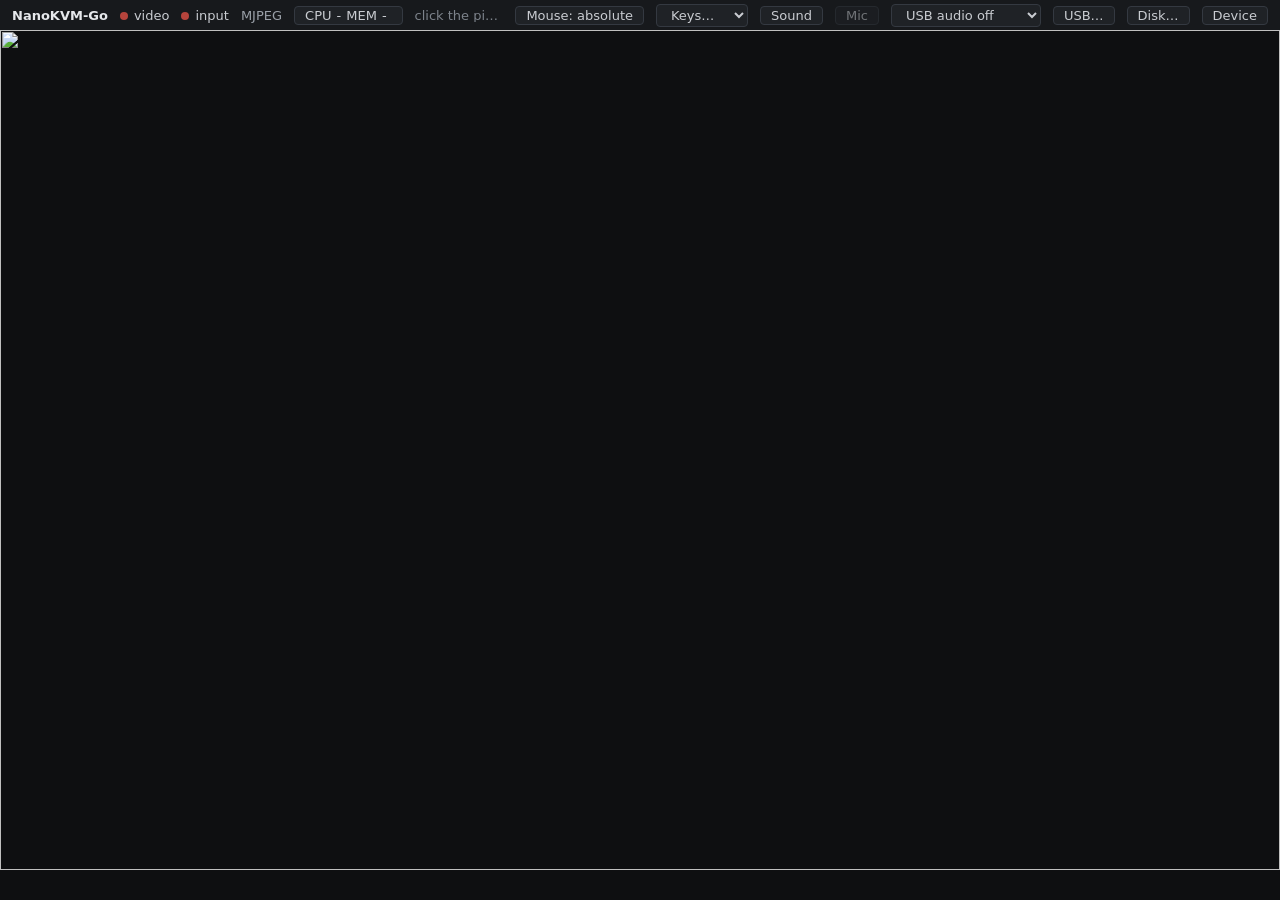
==== priv/static/index.html @ dd0444b9 "feat: the KVM as a Bluetooth keyboard and mouse, with pairing on the device page and the input's tar" ====
<!doctype html>
<html lang="en">
<head>
<meta charset="utf-8">
<meta name="viewport" content="width=device-width, initial-scale=1">
<title>NanoKVM-Go</title>
<style>
  :root { --bar: 30px; }
  html, body { margin: 0; height: 100%; background: #0e0f11; color: #c9ccd1;
    font: 13px/1 system-ui, -apple-system, sans-serif; }
  #bar { position: fixed; inset: 0 0 auto 0; height: var(--bar); display: flex;
    align-items: center; gap: 14px; padding: 0 12px; background: #17191c;
    border-bottom: 1px solid #262a2f; overflow-x: auto; scrollbar-width: none; }
  /* One line: the hint gives way first, then the bar scrolls. */
  #bar > * { flex: none; white-space: nowrap; }
  #bar b { font-weight: 600; color: #e6e8eb; }
  .state::before { content: ""; display: inline-block; width: 8px; height: 8px;
    margin-right: 6px; border-radius: 50%; background: #b5443c; }
  .state.on::before { background: #3fa45b; }
  #mode, #size { color: #9aa0a8; }
  #hint { margin-left: auto; color: #7d838b; flex: 0 1 auto; min-width: 0; overflow: hidden;
    text-overflow: ellipsis; }
  #system { display: inline-flex; align-items: center; gap: 5px; color: #9aa0a8; }
  .meter { display: inline-block; width: 26px; height: 6px; background: #2a2e33;
    border-radius: 3px; overflow: hidden; }
  .meter i { display: block; height: 100%; width: 0; background: #3fa45b; transition: width 0.4s; }
  .meter i.warm { background: #d6a83c; }
  .meter i.hot { background: #d0584a; }
  .screen { position: fixed; inset: var(--bar) 0 0 0; width: 100%;
    height: calc(100% - var(--bar)); object-fit: contain; outline: none;
    cursor: crosshair; }
  .screen:focus { cursor: none; }
  #notice { position: fixed; inset: var(--bar) 0 0 0; display: flex; align-items: center;
    justify-content: center; background: rgba(14, 15, 17, 0.85); color: #9aa0a8;
    font-size: 18px; pointer-events: none; }
  #bar button, #bar select, #bar a.button { font: inherit; padding: 2px 10px; border-radius: 4px;
    cursor: pointer; border: 1px solid #343941; background: #1f2226; color: #c9ccd1;
    text-decoration: none; }
  #bar button:hover, #bar select:hover, #bar a.button:hover { background: #2a2e33; }
  #bar button.on { border-color: #3fa45b; color: #e6e8eb; }
  #actions { width: 92px; }
  #usbaudio { max-width: 150px; }
  #quality { max-width: 170px; }
  /* Narrower windows keep the controls and the numbers, not the extras. */
  @media (max-width: 1440px) {
    #bar { gap: 12px; }
    #size, .meter { display: none; }
  }
  #bar button:disabled, #bar select:disabled { opacity: 0.5; cursor: default; }
  [hidden] { display: none !important; }
  dialog { background: #17191c; color: #c9ccd1; border: 1px solid #343941; border-radius: 8px;
    padding: 16px 20px; width: min(600px, calc(100vw - 32px)); box-sizing: border-box; }
  dialog::backdrop { background: rgba(0, 0, 0, 0.6); }
  dialog h3 { margin: 0 0 10px; font-size: 15px; color: #e6e8eb; }
  dialog select, dialog button { font: inherit; padding: 2px 10px; border-radius: 4px;
    border: 1px solid #343941; background: #1f2226; color: #c9ccd1; cursor: pointer; }
  dialog menu { display: flex; justify-content: flex-end; gap: 8px; margin: 14px 0 0; padding: 0; }
  dialog button:disabled { opacity: 0.5; cursor: default; }
  #ocrlayer { position: fixed; inset: var(--bar) 0 0 0; cursor: crosshair; z-index: 5; }
  #ocrbox { position: fixed; border: 2px solid #3fa45b; background: rgba(63, 164, 91, 0.12);
    pointer-events: none; z-index: 6; }
  #ocrtext { width: 100%; min-height: 160px; box-sizing: border-box; resize: vertical;
    font: 13px/1.5 ui-monospace, Menlo, monospace; background: #0e0f11; color: #e6e8eb;
    border: 1px solid #343941; border-radius: 4px; padding: 8px; }
  #ocrstate { color: #9aa0a8; font-size: 12px; margin: 6px 0 0; min-height: 1em; }
</style>
<link rel="stylesheet" href="/disk.css">
</head>
<body>
<div id="bar">
  <b>NanoKVM-Go</b>
  <span id="video" class="state">video</span>
  <span id="input" class="state">input</span>
  <span id="mode"></span>
  <span id="size"></span>
  <select id="quality" title="The picture's quality and the bitrate it takes: presets as the stock firmware's, and more on the device page" hidden></select>
  <button id="system" title="The NanoKVM's own CPU, memory and network: click for the device page">
    CPU <span class="meter"><i id="cpumeter"></i></span><span id="cpu">-</span>
    MEM <span class="meter"><i id="memmeter"></i></span><span id="mem">-</span>
    <span id="net"></span>
  </button>
  <span id="hint">click the picture to send keyboard and mouse</span>
  <button id="mousemode" title="Absolute: the pointer goes where you point. Relative: the mouse moves by steps, for BIOS setups and games (Esc lets go)">Mouse: absolute</button>
  <button id="target" title="Where the keyboard and mouse go: the computer on USB, or the phone, tablet or computer paired over Bluetooth (see the device page)" hidden>Input: USB</button>
  <select id="actions" title="Keys the browser keeps for itself, and more">
    <option value="">Keys…</option>
    <optgroup label="Keys">
      <option value="ControlLeft+AltLeft+Delete">Ctrl+Alt+Delete</option>
      <option value="ControlLeft+AltLeft+Backspace">Ctrl+Alt+Backspace</option>
      <option value="AltLeft+Tab">Alt+Tab</option>
      <option value="AltLeft+F4">Alt+F4</option>
      <option value="MetaLeft">Windows / Command</option>
      <option value="MetaLeft+Space">Command+Space</option>
      <option value="MetaLeft+Tab">Command+Tab</option>
      <option value="ControlLeft+Escape">Ctrl+Esc</option>
      <option value="PrintScreen">Print Screen</option>
        <option value="ControlLeft+AltLeft+F1">Ctrl+Alt+F1</option>
        <option value="ControlLeft+AltLeft+F2">Ctrl+Alt+F2</option>
        <option value="ControlLeft+AltLeft+F3">Ctrl+Alt+F3</option>
        <option value="ControlLeft+AltLeft+F4">Ctrl+Alt+F4</option>
        <option value="ControlLeft+AltLeft+F5">Ctrl+Alt+F5</option>
        <option value="ControlLeft+AltLeft+F6">Ctrl+Alt+F6</option>
        <option value="ControlLeft+AltLeft+F7">Ctrl+Alt+F7</option>
    </optgroup>
    <optgroup label="More">
      <option value="type">Type text…</option>
      <option value="voice" id="voice"></option>
      <option value="wake">Wake on LAN…</option>
      <option value="screen">NanoKVM screen…</option>
      <option value="device">NanoKVM status and hardware…</option>
      <option value="settings">Wi-Fi, SSH and password…</option>
      <option value="password">Change password…</option>
      <option value="logout">Log out</option>
      <option value="restart">Restart the NanoKVM…</option>
    </optgroup>
  </select>
  <button id="sound" title="Play the target's sound here">Sound</button>
  <button id="mic" title="Talk into the target's USB microphone">Mic</button>
  <select id="usbaudio" title="The USB sound card the target sees">
    <option value="off">USB audio off</option>
    <option value="mic">USB microphone</option>
    <option value="duplex">USB microphone + speaker</option>
  </select>
  <button id="usb" title="The USB devices the target sees, on the device page">USB…</button>
  <button id="disk" title="Images and folders the target sees as a USB drive">Disk…</button>
  <button id="ocr" title="Read the text in a part of the picture: drag over it (Esc cancels)" hidden>Text</button>
  <a id="devicelink" class="button" href="/device" target="kuroneko-device"
     title="The NanoKVM itself: its hardware, status, screen and firmware">Device</a>
</div>
<canvas id="canvas" class="screen" tabindex="0" hidden></canvas>
<img id="mjpeg" class="screen" tabindex="0" alt="" hidden>
<div id="notice" hidden></div>
<div id="ocrlayer" hidden></div>
<div id="ocrbox" hidden></div>
<dialog id="ocrdialog">
  <h3>Text in the picture</h3>
  <textarea id="ocrtext" spellcheck="false"></textarea>
  <p id="ocrstate"></p>
  <menu>
    <button id="ocrcopy">Copy</button>
    <button id="ocrtype" title="Types the text on the target, as a US keyboard would">Type on the target</button>
    <button id="ocrclose">Close</button>
  </menu>
</dialog>
<script src="/disk.js"></script>
<script>
  const canvas = document.getElementById("canvas");
  const img = document.getElementById("mjpeg");
  const notice = document.getElementById("notice");
  const mark = (id, on) => document.getElementById(id).classList.toggle("on", on);
  const text = (id, s) => { document.getElementById(id).textContent = s; };
  const wsUrl = (path) => `${location.protocol === "https:" ? "wss" : "ws"}://${location.host}${path}`;
  let view = canvas;
  let decoded = 0;
  const naturalSize = () => view === canvas ? [canvas.width, canvas.height]
                                            : [img.naturalWidth, img.naturalHeight];

  // The video input as the device reports it: {width, height, fps}, "none",
  // "unsupported", or null until known.
  let input = null;
  const sameInput = (a, b) => JSON.stringify(a) === JSON.stringify(b);
  // While the device restarts, keep saying so instead of what it last said.
  let restartingUntil = 0;
  const restarting = () => Date.now() < restartingUntil;
  function showInput(i) {
    if (restarting()) return;
    input = i;
    const problem = i === "none" ? "No signal" : i === "unsupported" ? "Unsupported input" : "";
    notice.textContent = problem;
    notice.hidden = !problem;
    text("size", i && typeof i === "object" ? `${i.width}×${i.height} ${i.fps} Hz` : "");
  }
  async function restart() {
    if (!confirm("Restart the NanoKVM? Video, keyboard and mouse stop for about 30 seconds.")) return;
    // The restart can take the reply with it: no reply is a restart too.
    const reply = await fetch("/api/reboot", { method: "POST",
      headers: { "content-type": "application/json" }, body: "{}" }).catch(() => null);
    if (reply && !reply.ok) return alert(`Restart failed: HTTP ${reply.status}`);
    restartingUntil = Date.now() + 10000;
    notice.textContent = "Restarting…";
    notice.hidden = false;
  }

  // The NanoKVM's own CPU, memory and network.
  const rate = (b) => b >= 1e6 ? `${(b / 1e6).toFixed(1)} MB/s`
                    : b >= 1e3 ? `${Math.round(b / 1e3)} kB/s` : `${Math.round(b)} B/s`;

  // The device page, in a tab of its own that later clicks reuse.
  const openDevice = (section) => window.open(`/device${section ? `#${section}` : ""}`, "kuroneko-device");
  document.getElementById("system").onclick = () => openDevice();

  function meter(id, percent) {
    const bar = document.getElementById(id);
    bar.style.width = `${Math.min(100, Math.max(0, percent))}%`;
    bar.className = percent >= 85 ? "hot" : percent >= 60 ? "warm" : "";
  }

  function showSystem(s) {
    if (!s) return;
    meter("cpumeter", s.cpu.total);
    text("cpu", `${Math.round(s.cpu.total)}%`);
    meter("memmeter", s.memory.percent);
    text("mem", `${Math.round(s.memory.percent)}%`);
    const all = Object.values(s.network).reduce((t, n) => ({ down: t.down + n.down, up: t.up + n.up }),
                                                { down: 0, up: 0 });
    text("net", `↓${rate(all.down)} ↑${rate(all.up)}`);
  }

  async function pollStatus() {
    try {
      const reply = await fetch("/status");
      // The session ended: the page becomes the login page.
      if (reply.status === 401) return location.reload();
      const status = await reply.json();
      showInput(status.video.input);
      showAudioMode(status.audio.mode);
      showSystem(status.metrics);
      document.getElementById("ocr").hidden = !status.ocr;
      showBluetooth(status.bluetooth);
      const hid = status.usb.includes("keyboard") && status.usb.includes("mouse");
      text("hint", !hid ? "keyboard and mouse are off, see USB…"
                   : mouseMode === "relative" ? "click the picture to take the mouse, Esc to let go"
                   : "click the picture to send keyboard and mouse");
    } catch (_) {}
  }
  setInterval(pollStatus, 2000);
  pollStatus();

  // The input's target: USB, or the Bluetooth keyboard and mouse once a
  // device paired with them listens.
  const targetButton = document.getElementById("target");
  let lastBluetooth = null;
  function showTarget(bluetooth) {
    const host = bluetooth && bluetooth.host;
    targetButton.textContent = target === "bluetooth" ? (host ? "Input: Bluetooth" : "Input: Bluetooth (none connected)")
                                                       : "Input: USB";
  }
  function showBluetooth(bluetooth) {
    targetButton.hidden = !bluetooth;
    if (!bluetooth && target === "bluetooth") chooseTarget("usb");
    showTarget(bluetooth);
    lastBluetooth = bluetooth;
  }
  function chooseTarget(next) {
    target = next;
    send({ type: "target", target });
    showTarget(lastBluetooth);
  }
  targetButton.onclick = () => chooseTarget(target === "usb" ? "bluetooth" : "usb");

  // The stream's codec, as its messages say: "h264" or "h265".
  let streamCodec = null;
  const CODECS = {
    h264: { label: "H.264", config: "avc1.42C033" },
    h265: { label: "H.265", config: "hvc1.1.6.L153.B0" },
  };

  setInterval(() => {
    if (view === canvas) {
      mark("video", decoded > 0);
      text("mode", `${streamCodec ? CODECS[streamCodec].label : "Video"} ${decoded} fps`);
      decoded = 0;
    } else {
      mark("video", img.naturalWidth > 0 && notice.hidden);
    }
  }, 1000);

  // H.264 or H.265 through WebCodecs when the browser can decode them, MJPEG
  // otherwise. The device takes H.265 when every viewer decodes it.
  async function start() {
    if ("VideoDecoder" in window) {
      const codecs = [];
      for (const codec of Object.keys(CODECS)) {
        const config = { codec: CODECS[codec].config, codedWidth: 3840, codedHeight: 2160 };
        const support = await VideoDecoder.isConfigSupported(config).catch(() => ({}));
        if (support.supported) codecs.push(codec);
      }
      if (codecs.length) return startVideo(codecs);
    }
    startMJPEG("MJPEG");
  }

  async function startMJPEG(mode) {
    view = img;
    canvas.hidden = true;
    quality.hidden = true;
    img.hidden = false;
    text("mode", mode);
    // The stream on its own port asks for the token of this boot.
    const token = async () => (await (await fetch("/status")).json()).mjpeg_token || "";
    const load = async () => {
      img.src = `http://${location.hostname}:8088/stream.mjpg?token=${await token().catch(() => "")}&t=${Date.now()}`;
    };
    img.onerror = () => setTimeout(load, 2000);
    load();
    attachInput(img);
  }

  // Binary messages: a type, then an access unit. 1 and 2 an H.264 delta and
  // keyframe, 3 and 4 an H.265 delta and keyframe.
  const chunkCodec = (type) => (type <= 2 ? "h264" : "h265");

  function startVideo(codecs) {
    view = canvas;
    canvas.hidden = false;
    quality.hidden = false;
    loadQuality();
    const ctx = canvas.getContext("2d");
    let stopped = false;
    const open = () => {
      const ws = new WebSocket(wsUrl(`/video?codecs=${codecs.join(",")}`));
      ws.binaryType = "arraybuffer";
      let synced = false;
      let streamInput;  // input of the stream this decoder gets
      const decoder = new VideoDecoder({
        output: (frame) => {
          if (canvas.width !== frame.displayWidth || canvas.height !== frame.displayHeight) {
            canvas.width = frame.displayWidth;
            canvas.height = frame.displayHeight;
          }
          ctx.drawImage(frame, 0, 0);
          frame.close();
          decoded++;
        },
        error: () => ws.close(),
      });
      // A new codec or input restarts the stream, from a keyframe.
      const reconfigure = (codec) => {
        if (decoder.state === "configured") decoder.reset();
        decoder.configure({ codec: CODECS[codec].config, optimizeForLatency: true });
        streamCodec = codec;
        synced = false;
      };
      ws.onmessage = (ev) => {
        if (typeof ev.data === "string") {
          const message = JSON.parse(ev.data);
          if (!("input" in message)) return;
          if (streamInput !== undefined && !sameInput(message.input, streamInput) && streamCodec)
            reconfigure(streamCodec);
          streamInput = message.input;
          return showInput(message.input);
        }
        const data = new Uint8Array(ev.data);
        const codec = chunkCodec(data[0]);
        const key = data[0] === 2 || data[0] === 4;
        if (codec !== streamCodec) {
          // Another viewer's setting can name a codec this browser lacks.
          if (!codecs.includes(codec)) {
            stopped = true;
            ws.close();
            return startMJPEG(`MJPEG: no ${CODECS[codec].label} here`);
          }
          reconfigure(codec);
        }
        if (!key && !synced) return;
        synced = true;
        // Falling behind: reconnecting gets a fresh keyframe.
        if (decoder.decodeQueueSize > 30) return ws.close();
        decoder.decode(new EncodedVideoChunk({ type: key ? "key" : "delta",
          timestamp: Math.round(performance.now() * 1000), data: data.subarray(1) }));
      };
      ws.onclose = () => {
        if (decoder.state !== "closed") decoder.close();
        streamCodec = null;
        if (!stopped) setTimeout(open, 1000);
      };
    };
    open();
    attachInput(canvas);
  }

  let ws = null;
  let target = "usb";
  function connect() {
    ws = new WebSocket(wsUrl("/ws"));
    // Each connection starts on USB: tell it the target chosen.
    ws.onopen = () => { mark("input", true); send({ type: "target", target }); };
    ws.onclose = () => { mark("input", false); setTimeout(connect, 1000); };
  }
  connect();
  const send = (event) => ws && ws.readyState === WebSocket.OPEN && ws.send(JSON.stringify(event));

  // Position inside the picture, which object-fit: contain may letterbox.
  function position(e) {
    const r = view.getBoundingClientRect();
    const [nw, nh] = naturalSize();
    const iw = nw || 16, ih = nh || 9;
    const scale = Math.min(r.width / iw, r.height / ih), w = iw * scale, h = ih * scale;
    const clamp = (v) => Math.min(1, Math.max(0, v));
    return { x: clamp((e.clientX - r.left - (r.width - w) / 2) / w),
             y: clamp((e.clientY - r.top - (r.height - h) / 2) / h) };
  }
  const mouse = (e, extra) => send({ type: "mouse", ...position(e), buttons: e.buttons, ...extra });

  // Absolute: the pointer goes where the mouse points. Relative: the pointer
  // is locked to the picture and the mouse moves by steps.
  let mouseMode = "absolute";
  const mouseModeButton = document.getElementById("mousemode");
  function showMouseMode() {
    mouseModeButton.textContent = `Mouse: ${mouseMode}`;
    mouseModeButton.classList.toggle("on", mouseMode === "relative");
  }
  mouseModeButton.onclick = () => {
    mouseMode = mouseMode === "relative" ? "absolute" : "relative";
    prefs.set("mouseMode", mouseMode);
    if (document.pointerLockElement) document.exitPointerLock();
    showMouseMode();
  };

  // Wheel deltas, pixels or lines, in steps of about a notch.
  let wheelY = 0, wheelX = 0;
  function wheelSteps(e) {
    const scale = e.deltaMode === 1 ? 40 : e.deltaMode === 2 ? 800 : 1;
    wheelY += e.deltaY * scale;
    wheelX += e.deltaX * scale;
    const wheel = Math.trunc(wheelY / 50), pan = Math.trunc(wheelX / 50);
    wheelY -= wheel * 50;
    wheelX -= pan * 50;
    return { wheel, pan };
  }

  function attachInput(el) {
    let lastMove = 0;
    let dx = 0, dy = 0;
    const locked = () => document.pointerLockElement === el;
    const relative = (e, extra) => {
      const x = Math.round(dx), y = Math.round(dy);
      dx -= x;
      dy -= y;
      send({ type: "relative", dx: x, dy: y, buttons: e.buttons, ...extra });
    };
    el.addEventListener("mousemove", (e) => {
      const now = performance.now();
      if (mouseMode === "relative") {
        if (!locked()) return;
        dx += e.movementX;
        dy += e.movementY;
        if (now - lastMove >= 8) { lastMove = now; relative(e); }
      } else if (now - lastMove >= 16) {
        lastMove = now;
        mouse(e);
      }
    });
    el.addEventListener("mousedown", (e) => {
      el.focus();
      e.preventDefault();
      if (mouseMode !== "relative") return mouse(e);
      // The first click takes the mouse.
      if (!locked()) return el.requestPointerLock();
      relative(e);
    });
    el.addEventListener("mouseup", (e) => {
      // The back and forward buttons would leave the page.
      e.preventDefault();
      if (mouseMode !== "relative") mouse(e);
      else if (locked()) relative(e);
    });
    el.addEventListener("wheel", (e) => {
      e.preventDefault();
      const steps = wheelSteps(e);
      if (!steps.wheel && !steps.pan) return;
      if (mouseMode !== "relative") mouse(e, steps);
      else if (locked()) relative(e, steps);
    }, { passive: false });
    // Touches as the device's touch screen, or the first as the mouse; up to
    // ten, each in a slot of its own while it lasts.
    const slots = new Map();
    const touch = (e) => {
      e.preventDefault();
      el.focus();
      const live = new Set([...e.touches].map((t) => t.identifier));
      for (const id of [...slots.keys()]) if (!live.has(id)) slots.delete(id);
      const used = new Set(slots.values());
      const touches = [];
      for (const t of e.touches) {
        if (!slots.has(t.identifier)) {
          const free = [...Array(10).keys()].find((slot) => !used.has(slot));
          if (free === undefined) continue;
          slots.set(t.identifier, free);
          used.add(free);
        }
        const p = position(t);
        touches.push([slots.get(t.identifier), p.x, p.y]);
      }
      send({ type: "touch", touches });
    };
    for (const type of ["touchstart", "touchmove", "touchend", "touchcancel"]) {
      el.addEventListener(type, touch, { passive: false });
    }
    el.addEventListener("contextmenu", (e) => e.preventDefault());
    el.addEventListener("dragstart", (e) => e.preventDefault());
    el.addEventListener("keydown", (e) => {
      e.preventDefault();
      if (!e.repeat) send({ type: "key", code: e.code, down: true });
    });
    el.addEventListener("keyup", (e) => { e.preventDefault(); send({ type: "key", code: e.code, down: false }); });
    el.addEventListener("blur", () => send({ type: "release" }));
  }

  // ---- Sound ----
  const workletUrl = (code) => URL.createObjectURL(new Blob([code], { type: "text/javascript" }));

  // Samples waiting to be played, at the AudioContext's rate, interpolated
  // from the source's. The AudioWorklet runs it on the audio thread; pages
  // without a secure context have no AudioWorklet and run it in a
  // ScriptProcessor.
  class PcmQueue {
    constructor(rate) { this.rate = rate; this.sourceRate = rate; this.step = 1; this.reset(); }
    reset() { this.chunks = []; this.index = 0; this.frac = 0; this.queued = 0; this.playing = false; }
    push(rate, channels) {
      if (rate !== this.sourceRate) {
        this.reset();
        this.sourceRate = rate;
        this.step = rate / this.rate;
      }
      this.chunks.push(channels);
      this.queued += channels[0].length;
      // More than 300 ms behind: drop the oldest, so the sound never lags.
      while (this.queued > this.sourceRate * 0.3 && this.chunks.length > 1) {
        this.queued -= this.chunks.shift()[0].length - this.index;
        this.index = 0;
      }
    }
    fill(out) {
      // After running dry, wait for 60 ms of samples.
      if (!this.playing && this.queued < this.sourceRate * 0.06) {
        for (const o of out) o.fill(0);
        return;
      }
      this.playing = true;
      for (let i = 0; i < out[0].length; i++) {
        const cur = this.chunks[0];
        if (!cur) {
          for (const o of out) o[i] = 0;
          this.playing = false;
          continue;
        }
        let next = cur, j = this.index + 1;
        if (j >= cur[0].length) {
          if (this.chunks.length > 1) { next = this.chunks[1]; j = 0; } else j = this.index;
        }
        for (let c = 0; c < out.length; c++) {
          const a = cur[Math.min(c, cur.length - 1)][this.index];
          const b = next[Math.min(c, next.length - 1)][j];
          out[c][i] = a + (b - a) * this.frac;
        }
        this.frac += this.step;
        while (this.frac >= 1 && this.chunks.length) {
          this.frac -= 1;
          this.queued--;
          if (++this.index >= this.chunks[0][0].length) { this.chunks.shift(); this.index = 0; }
        }
      }
    }
  }

  const PLAYER = `${PcmQueue.toString()}
    class Player extends AudioWorkletProcessor {
      constructor() {
        super();
        this.queue = new PcmQueue(sampleRate);
        this.port.onmessage = ({ data }) =>
          data === "reset" ? this.queue.reset() : this.queue.push(data.rate, data.channels);
      }
      process(_inputs, outputs) { this.queue.fill(outputs[0]); return true; }
    }
    registerProcessor("kuroneko-player", Player);`;

  const soundButton = document.getElementById("sound");
  let sound = null;
  const BYTES = { s16_le: 2, s24_3le: 3, s24_le: 4, s32_le: 4 };

  // Interleaved samples, one Float32Array per channel.
  function decodePcm(buffer, f) {
    const n = f.channels, format = f.sample_format || "s16_le", size = BYTES[format];
    const frames = Math.floor(buffer.byteLength / (size * n));
    const out = Array.from({ length: n }, () => new Float32Array(frames));
    if (format === "s16_le" || format === "s32_le") {
      const pcm = size === 2 ? new Int16Array(buffer, 0, frames * n) : new Int32Array(buffer, 0, frames * n);
      const scale = size === 2 ? 32768 : 2147483648;
      for (let i = 0, k = 0; i < frames; i++) for (let c = 0; c < n; c++) out[c][i] = pcm[k++] / scale;
    } else {
      // 24-bit samples in the low three bytes, sign-extended.
      const bytes = new Uint8Array(buffer);
      for (let i = 0, o = 0; i < frames; i++) {
        for (let c = 0; c < n; c++, o += size) {
          out[c][i] = ((bytes[o] | bytes[o + 1] << 8 | bytes[o + 2] << 16) << 8 >> 8) / 8388608;
        }
      }
    }
    return out;
  }

  // Surround to stereo, in the channel order of USB audio (front left and
  // right, center, LFE, back, side): center, back and side at -3 dB, no LFE.
  const H = Math.SQRT1_2;
  const LAYOUTS = {
    3: [[1, 0], [0, 1], [H, H]],
    4: [[1, 0], [0, 1], [H, 0], [0, H]],
    5: [[1, 0], [0, 1], [H, H], [H, 0], [0, H]],
    6: [[1, 0], [0, 1], [H, H], [0, 0], [H, 0], [0, H]],
    7: [[1, 0], [0, 1], [H, H], [0, 0], [H, 0], [0, H], [0.5, 0.5]],
    8: [[1, 0], [0, 1], [H, H], [0, 0], [H, 0], [0, H], [H, 0], [0, H]],
  };
  function toStereo(channels) {
    const gains = LAYOUTS[channels.length];
    if (!gains) return channels.slice(0, 2);
    const frames = channels[0].length, left = new Float32Array(frames), right = new Float32Array(frames);
    channels.forEach((samples, c) => {
      const [l, r] = gains[c];
      for (let i = 0; i < frames; i++) { left[i] += l * samples[i]; right[i] += r * samples[i]; }
    });
    return [left, right];
  }

  const started = (ctx) =>
    Promise.race([ctx.resume(), new Promise((done) => setTimeout(done, 1000))])
      .then(() => ctx.state === "running");

  async function makePlayer(rate) {
    const ctx = new AudioContext(rate ? { latencyHint: "interactive", sampleRate: rate }
                                      : { latencyHint: "interactive" });
    const p = { ctx };
    if (ctx.audioWorklet) {
      await ctx.audioWorklet.addModule(workletUrl(PLAYER));
      const node = new AudioWorkletNode(ctx, "kuroneko-player",
                                        { numberOfInputs: 0, outputChannelCount: [2] });
      node.connect(ctx.destination);
      p.deliver = (rate, channels) =>
        node.port.postMessage({ rate, channels }, channels.map((c) => c.buffer));
      p.reset = () => node.port.postMessage("reset");
    } else {
      const queue = new PcmQueue(ctx.sampleRate);
      const node = ctx.createScriptProcessor(2048, 0, 2);
      node.onaudioprocess = (e) =>
        queue.fill([e.outputBuffer.getChannelData(0), e.outputBuffer.getChannelData(1)]);
      node.connect(ctx.destination);
      p.deliver = (rate, channels) => queue.push(rate, channels);
      p.reset = () => queue.reset();
    }
    if (!(await started(ctx))) {
      ctx.close();
      throw new Error("the browser does not let the sound start");
    }
    return p;
  }

  // At the source's rate the browser resamples for the speakers, better
  // than the queue interpolates.
  async function matchRate(s, rate) {
    if (s.player.ctx.sampleRate === rate || s.failed.has(rate) || s.switching) return;
    s.switching = true;
    try {
      const player = await makePlayer(rate);
      if (sound !== s || player.ctx.sampleRate !== rate) return player.ctx.close();
      const old = s.player;
      s.player = player;
      old.ctx.close();
    } catch (_) {
      s.failed.add(rate);
    } finally {
      s.switching = false;
    }
  }

  async function startSound() {
    const s = { player: null, ws: null, format: null, failed: new Set(), switching: false };
    sound = s;
    s.player = await makePlayer();
    const open = () => {
      if (sound !== s) return;
      const ws = new WebSocket(wsUrl("/audio"));
      ws.binaryType = "arraybuffer";
      s.ws = ws;
      ws.onmessage = (ev) => {
        if (typeof ev.data === "string") {
          const message = JSON.parse(ev.data);
          if (!message.format) return;
          s.format = message.format;
          s.player.reset();
          soundButton.textContent = `Sound: ${message.format.source.toUpperCase()}`;
          soundButton.title = `${describe(message.format)} from ${message.format.source.toUpperCase()}`;
          matchRate(s, message.format.rate);
          return;
        }
        if (s.format) s.player.deliver(s.format.rate, toStereo(decodePcm(ev.data, s.format)));
      };
      ws.onclose = () => setTimeout(open, 1000);
    };
    soundButton.classList.add("on");
    soundButton.textContent = "Sound: on";
    open();
  }

  function stopSound() {
    if (!sound) return;
    const s = sound;
    sound = null;
    if (s.ws) s.ws.close();
    if (s.player) s.player.ctx.close();
    soundButton.classList.remove("on");
    soundButton.textContent = "Sound";
    soundButton.title = "Play the target's sound here";
  }

  soundButton.onclick = async () => {
    if (sound) return stopSound();
    try {
      await startSound();
    } catch (e) {
      stopSound();
      alert(`Sound: ${e.message}`);
    }
  };

  // ---- Microphone: the browser's, as the target's USB microphone ----
  // In the format the device asks for: its rate, channels and sample size,
  // in messages of 20 ms, interpolated from the AudioContext's rate where
  // the two differ.
  const RECORDER = `
    const BYTES = ${JSON.stringify(BYTES)};
    class Recorder extends AudioWorkletProcessor {
      constructor() {
        super();
        this.port.onmessage = ({ data }) => this.configure(data);
      }
      configure(f) {
        this.f = f;
        this.n = f.channels;
        this.size = BYTES[f.sample_format];
        this.step = sampleRate / f.rate;
        this.t = 0;
        this.prev = new Float32Array(this.n);
        this.cur = new Float32Array(this.n);
        this.frames = Math.max(1, Math.round(f.rate / 50));
        this.begin();
      }
      begin() {
        this.out = new ArrayBuffer(this.frames * this.n * this.size);
        this.view = new DataView(this.out);
        this.o = 0;
      }
      put(v) {
        const view = this.view, o = this.o;
        if (this.size === 2) {
          view.setInt16(o, Math.max(-32768, Math.min(32767, Math.round(v * 32768))), true);
        } else if (this.f.sample_format === "s32_le") {
          view.setInt32(o, Math.max(-2147483648, Math.min(2147483647, Math.round(v * 2147483648))), true);
        } else {
          const x = Math.max(-8388608, Math.min(8388607, Math.round(v * 8388608)));
          view.setUint8(o, x & 255);
          view.setUint8(o + 1, (x >> 8) & 255);
          view.setUint8(o + 2, (x >> 16) & 255);
          if (this.size === 4) view.setUint8(o + 3, x < 0 ? 255 : 0);
        }
        this.o += this.size;
        if (this.o === this.out.byteLength) {
          this.port.postMessage(this.out, [this.out]);
          this.begin();
        }
      }
      process(inputs) {
        const input = inputs[0];
        if (!this.f || !input || !input.length) return true;
        const k = input.length, n = this.n, cur = this.cur, prev = this.prev;
        for (let i = 0; i < input[0].length; i++) {
          // The browser's channels onto the device's: a mono microphone on
          // both sides, a stereo one averaged for mono.
          if (n === 1) {
            let sum = 0;
            for (const channel of input) sum += channel[i];
            cur[0] = sum / k;
          } else {
            for (let c = 0; c < n; c++) cur[c] = c < 2 ? input[Math.min(c, k - 1)][i] : 0;
          }
          for (; this.t < 1; this.t += this.step) {
            for (let c = 0; c < n; c++) this.put(prev[c] + (cur[c] - prev[c]) * this.t);
          }
          this.t -= 1;
          prev.set(cur);
        }
        return true;
      }
    }
    registerProcessor("kuroneko-recorder", Recorder);`;

  const micButton = document.getElementById("mic");
  const usbaudio = document.getElementById("usbaudio");
  let audioMode = "off";
  let mic = null;

  const prefs = {
    get(key, fallback) {
      try { const v = localStorage.getItem(key); return v === null ? fallback : JSON.parse(v); }
      catch (_) { return fallback; }
    },
    set(key, value) { try { localStorage.setItem(key, JSON.stringify(value)); } catch (_) {} },
  };

  async function startMic() {
    // Made in the click, before the permission prompt ends the user gesture.
    const m = { stream: null, ctx: new AudioContext(), node: null, ws: null, limit: 0 };
    mic = m;
    const voice = prefs.get("voice", true);
    const stream = await navigator.mediaDevices.getUserMedia({
      audio: { channelCount: { ideal: 2 }, echoCancellation: voice, noiseSuppression: voice,
               autoGainControl: voice },
    });
    m.stream = stream;
    if (mic !== m) return stream.getTracks().forEach((track) => track.stop());
    await started(m.ctx);
    const ws = new WebSocket(wsUrl("/microphone"));
    ws.binaryType = "arraybuffer";
    m.ws = ws;
    ws.onmessage = (ev) => {
      if (typeof ev.data !== "string") return;
      const message = JSON.parse(ev.data);
      if (!message.format) return;
      useFormat(m, message.format).catch((e) => {
        if (mic !== m) return;
        stopMic();
        alert(`Microphone: ${e.message}`);
      });
    };
    ws.onclose = (e) => {
      if (mic !== m) return;
      stopMic();
      if (e.reason) alert(`Microphone: ${e.reason}`);
    };
    micButton.classList.add("on");
    micButton.textContent = "Mic: on";
  }

  // The first format builds the recording, in an AudioContext at the
  // device's rate where the browser resamples the microphone itself; later
  // ones, when the target chooses another rate, go to the recorder.
  async function useFormat(m, f) {
    // A slow network drops samples rather than delay them past 100 ms.
    m.limit = (f.rate * f.channels * BYTES[f.sample_format]) / 10;
    if (!m.node) {
      let ctx = null;
      try {
        ctx = new AudioContext({ sampleRate: f.rate });
        await record(m, ctx);
        m.ctx.close();
        m.ctx = ctx;
      } catch (_) {
        if (ctx) ctx.close();
        await record(m, m.ctx);
      }
    }
    m.node.port.postMessage(f);
    micButton.title = `The target hears ${describe(f)}`;
  }

  async function record(m, ctx) {
    await ctx.audioWorklet.addModule(workletUrl(RECORDER));
    const source = ctx.createMediaStreamSource(m.stream);
    const node = new AudioWorkletNode(ctx, "kuroneko-recorder");
    // Through a muted gain to the output, so that every browser runs it.
    const mute = ctx.createGain();
    mute.gain.value = 0;
    source.connect(node).connect(mute).connect(ctx.destination);
    node.port.onmessage = ({ data }) => {
      if (m.ws.readyState === WebSocket.OPEN && m.ws.bufferedAmount < m.limit) m.ws.send(data);
    };
    if (!(await started(ctx))) throw new Error("the browser does not let the microphone start");
    m.node = node;
  }

  function stopMic() {
    if (!mic) return;
    const m = mic;
    mic = null;
    if (m.stream) m.stream.getTracks().forEach((track) => track.stop());
    if (m.ws) m.ws.close();
    m.ctx.close();
    micButton.classList.remove("on");
    micButton.textContent = "Mic";
  }

  function updateMicButton() {
    const usable = audioMode !== "off";
    micButton.disabled = !usable && !mic;
    micButton.title = !usable ? "Turn the USB microphone on first"
      : window.isSecureContext ? "Talk into the target's USB microphone"
      : "The microphone needs the HTTPS page";
  }

  micButton.onclick = async () => {
    if (mic) return stopMic();
    if (!window.isSecureContext) {
      if (confirm("Browsers give the microphone only to secure pages. Open the HTTPS page?")) {
        location.href = `https://${location.hostname}/`;
      }
      return;
    }
    try {
      await startMic();
    } catch (e) {
      stopMic();
      alert(`Microphone: ${e.message}`);
    }
  };

  function showAudioMode(mode) {
    if (!mode || usbaudio.disabled) return;
    audioMode = mode;
    usbaudio.value = mode;
    if (mode === "off") stopMic();
    updateMicButton();
  }

  // ---- USB devices ----
  const kHz = (rate) => `${+(rate / 1000).toFixed(3)} kHz`;
  const CHANNEL_NAMES = { 1: "mono", 2: "stereo", 6: "5.1", 8: "7.1" };
  function describe(f) {
    const bits = { s16_le: 16, s24_3le: 24, s24_le: 24, s32_le: 32 }[f.sample_format] || 16;
    return `${kHz(f.rate)} ${CHANNEL_NAMES[f.channels] || `${f.channels} channels`} ${bits}-bit`;
  }
  const USB_ERRORS = {
    not_enough_endpoints: (_d, body) => `These take ${body.need.in} IN and ${body.need.out} OUT endpoints; ` +
      `the NanoKVM has ${body.have.in} and ${body.have.out}. Turn something off under USB on the device page.`,
  };

  async function postUsb(changes) {
    const reply = await fetch("/api/usb", { method: "POST",
      headers: { "content-type": "application/json" }, body: JSON.stringify(changes) });
    const body = await reply.json().catch(() => ({}));
    if (!reply.ok) {
      const explain = USB_ERRORS[body.error];
      throw new Error(explain ? explain(body.direction, body) : body.error || `HTTP ${reply.status}`);
    }
    return body;
  }

  usbaudio.onchange = async () => {
    const mode = usbaudio.value;
    usbaudio.disabled = true;
    try {
      audioMode = (await postUsb({ audio: mode })).settings.audio;
    } catch (e) {
      alert(`USB audio: ${e.message}`);
    } finally {
      usbaudio.disabled = false;
      showAudioMode(audioMode);
    }
  };

  document.getElementById("usb").onclick = () => openDevice("usb");

  // The browser's own processing of the microphone, kept in this browser.
  const voiceOption = document.getElementById("voice");
  const showVoice = () => {
    voiceOption.textContent = `Mic echo cancellation: ${prefs.get("voice", true) ? "on" : "off"}`;
  };
  showVoice();

  // Keys the browser does not let the page take, typed text, Wake-on-LAN.
  const actions = document.getElementById("actions");
  actions.onchange = async () => {
    const value = actions.value;
    actions.value = "";
    if (value === "type") {
      const typed = prompt("Text to type on the target, as a US keyboard would:");
      if (typed) send({ type: "text", text: typed });
    } else if (value === "wake") {
      const mac = prompt("MAC address of the computer to wake:", prefs.get("wakeMac", ""));
      if (!mac) return;
      prefs.set("wakeMac", mac);
      const reply = await fetch("/api/wol", { method: "POST",
        headers: { "content-type": "application/json" }, body: JSON.stringify({ mac }) });
      const body = await reply.json().catch(() => ({}));
      alert(reply.ok ? `Sent the magic packet to ${mac}.` : `Wake on LAN: ${body.error || reply.status}`);
    } else if (value === "voice") {
      prefs.set("voice", !prefs.get("voice", true));
      showVoice();
    } else if (value === "screen" || value === "device") {
      return openDevice(value === "screen" ? "screen" : "");
    } else if (value === "settings") {
      return window.open("/settings", "kuroneko-settings");
    } else if (value === "restart") {
      return restart();
    } else if (value === "password") {
      const current = prompt("Current password:");
      if (!current) return;
      const password = prompt("New password, at least 8 characters:");
      if (!password) return;
      if (prompt("New password again:") !== password) return alert("The two passwords differ.");
      const reply = await fetch("/api/auth/password", { method: "POST",
        headers: { "content-type": "application/json" }, body: JSON.stringify({ current, password }) });
      const body = await reply.json().catch(() => ({}));
      alert(reply.ok ? "Password changed. Other sessions have ended." : `Password: ${body.error || reply.status}`);
    } else if (value === "logout") {
      await fetch("/api/auth/logout", { method: "POST",
        headers: { "content-type": "application/json" }, body: "{}" });
      location.reload();
    } else if (value) {
      const codes = value.split("+");
      for (const code of codes) send({ type: "key", code, down: true });
      for (const code of codes.reverse()) send({ type: "key", code, down: false });
    }
    view.focus();
  };

  // ---- The video stream's quality: a preset, or the device page's own settings ----
  const quality = document.getElementById("quality");
  const presetText = (p) => p.rate_control === "vbr" ? `${p.label} quality`
    : `${p.label}, ${p.bitrate / 1e6} Mbit/s`;
  function showQuality(video) {
    quality.replaceChildren(...video.presets.map((p) => new Option(presetText(p), p.name)));
    if (video.preset === "custom") quality.add(new Option("Custom quality", "custom"));
    quality.value = video.preset;
  }
  async function loadQuality() {
    try {
      const reply = await fetch("/api/video");
      if (reply.ok) showQuality(await reply.json());
    } catch (_) {}
  }
  quality.onchange = async () => {
    if (quality.value === "custom") return openDevice("video");
    quality.disabled = true;
    try {
      const reply = await fetch("/api/video", { method: "POST",
        headers: { "content-type": "application/json" }, body: JSON.stringify({ preset: quality.value }) });
      if (!reply.ok) throw new Error(`HTTP ${reply.status}`);
      showQuality(await reply.json());
    } catch (e) {
      alert(`Quality: ${e.message}`);
      loadQuality();
    } finally {
      quality.disabled = false;
      view.focus();
    }
  };
  document.addEventListener("visibilitychange", () => { if (!document.hidden) loadQuality(); });

  // ---- Virtual disk ----
  document.getElementById("disk").onclick = () => KuronekoDisk.open({ onClose: () => view.focus() });

  // ---- Text in the picture: drag over a part of it, the NanoKVM's NPU reads it ----
  const ocrButton = document.getElementById("ocr");
  const ocrLayer = document.getElementById("ocrlayer");
  const ocrBox = document.getElementById("ocrbox");
  const ocrDialog = document.getElementById("ocrdialog");
  const ocrText = document.getElementById("ocrtext");
  const ocrState = document.getElementById("ocrstate");
  let ocrStart = null;

  function ocrSelecting(on) {
    ocrLayer.hidden = !on;
    ocrBox.hidden = true;
    ocrButton.classList.toggle("on", on);
    ocrStart = null;
    if (!on) view.focus();
  }
  ocrButton.onclick = () => ocrSelecting(ocrLayer.hidden);
  document.addEventListener("keydown", (e) => {
    if (e.key === "Escape" && !ocrLayer.hidden) { e.preventDefault(); ocrSelecting(false); }
  }, true);

  const ocrRect = (a, b) => ({ left: Math.min(a.clientX, b.clientX), top: Math.min(a.clientY, b.clientY),
    width: Math.abs(a.clientX - b.clientX), height: Math.abs(a.clientY - b.clientY) });
  ocrLayer.onpointerdown = (e) => {
    ocrStart = { clientX: e.clientX, clientY: e.clientY };
    ocrLayer.setPointerCapture(e.pointerId);
  };
  ocrLayer.onpointermove = (e) => {
    if (!ocrStart) return;
    const r = ocrRect(ocrStart, e);
    Object.assign(ocrBox.style, { left: `${r.left}px`, top: `${r.top}px`,
      width: `${r.width}px`, height: `${r.height}px` });
    ocrBox.hidden = false;
  };
  ocrLayer.onpointerup = async (e) => {
    if (!ocrStart) return;
    const a = position(ocrStart), b = position(e);
    ocrSelecting(false);
    const area = { x: Math.min(a.x, b.x), y: Math.min(a.y, b.y),
                   width: Math.abs(a.x - b.x), height: Math.abs(a.y - b.y) };
    if (area.width < 0.002 || area.height < 0.002) return;
    ocrText.value = "";
    ocrState.textContent = "Reading…";
    ocrDialog.showModal();
    try {
      const reply = await fetch("/api/ocr", { method: "POST",
        headers: { "content-type": "application/json" }, body: JSON.stringify(area) });
      const body = await reply.json().catch(() => ({}));
      if (!reply.ok) {
        ocrState.textContent = body.error || `failed (${reply.status})`;
        return;
      }
      ocrText.value = body.text;
      ocrState.textContent = body.lines.length ? `${body.lines.length} line(s)` : "No text found here.";
    } catch (err) {
      ocrState.textContent = String(err);
    }
  };
  document.getElementById("ocrcopy").onclick = async () => {
    try {
      await navigator.clipboard.writeText(ocrText.value);
      ocrState.textContent = "Copied.";
    } catch (_) {
      ocrText.select();
      ocrState.textContent = "Select and copy: the browser keeps the clipboard from plain HTTP pages.";
    }
  };
  document.getElementById("ocrtype").onclick = () => {
    if (ocrText.value) send({ type: "text", text: ocrText.value });
    ocrDialog.close();
  };
  document.getElementById("ocrclose").onclick = () => ocrDialog.close();
  ocrDialog.addEventListener("close", () => view.focus());

  updateMicButton();
  mouseMode = prefs.get("mouseMode", "absolute") === "relative" ? "relative" : "absolute";
  showMouseMode();

  start();
</script>
</body>
</html>
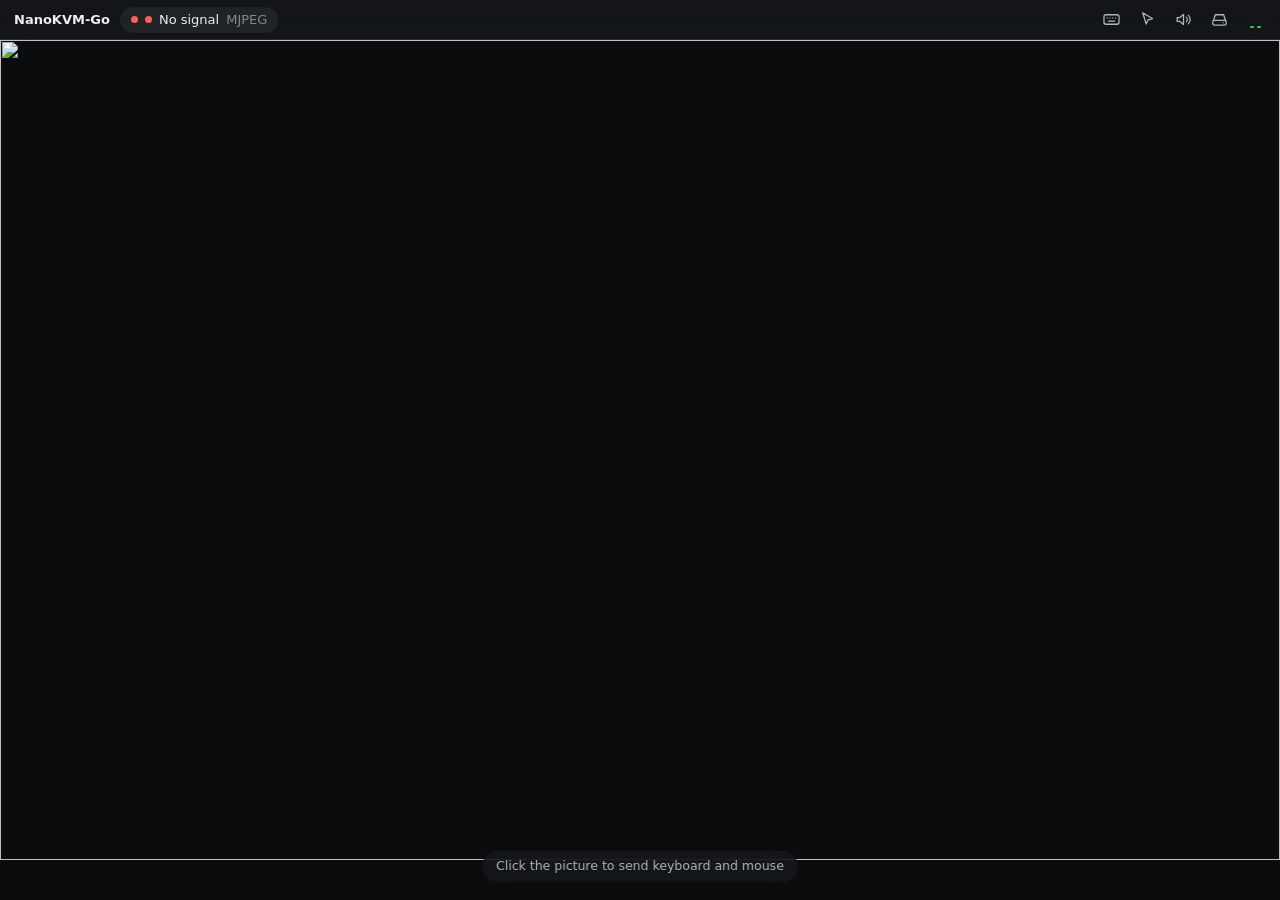
==== commit d55cb48c: "feat: the KVM page's bar as icons with popovers: keyboard, mouse, sound, disk, text and the NanoKVM," ====
--- a/priv/static/index.html
+++ b/priv/static/index.html
@@ -5,128 +5,260 @@
 <meta name="viewport" content="width=device-width, initial-scale=1">
 <title>NanoKVM-Go</title>
 <style>
-  :root { --bar: 30px; }
-  html, body { margin: 0; height: 100%; background: #0e0f11; color: #c9ccd1;
-    font: 13px/1 system-ui, -apple-system, sans-serif; }
-  #bar { position: fixed; inset: 0 0 auto 0; height: var(--bar); display: flex;
-    align-items: center; gap: 14px; padding: 0 12px; background: #17191c;
-    border-bottom: 1px solid #262a2f; overflow-x: auto; scrollbar-width: none; }
-  /* One line: the hint gives way first, then the bar scrolls. */
-  #bar > * { flex: none; white-space: nowrap; }
-  #bar b { font-weight: 600; color: #e6e8eb; }
-  .state::before { content: ""; display: inline-block; width: 8px; height: 8px;
-    margin-right: 6px; border-radius: 50%; background: #b5443c; }
-  .state.on::before { background: #3fa45b; }
-  #mode, #size { color: #9aa0a8; }
-  #hint { margin-left: auto; color: #7d838b; flex: 0 1 auto; min-width: 0; overflow: hidden;
-    text-overflow: ellipsis; }
-  #system { display: inline-flex; align-items: center; gap: 5px; color: #9aa0a8; }
-  .meter { display: inline-block; width: 26px; height: 6px; background: #2a2e33;
-    border-radius: 3px; overflow: hidden; }
-  .meter i { display: block; height: 100%; width: 0; background: #3fa45b; transition: width 0.4s; }
-  .meter i.warm { background: #d6a83c; }
-  .meter i.hot { background: #d0584a; }
-  .screen { position: fixed; inset: var(--bar) 0 0 0; width: 100%;
-    height: calc(100% - var(--bar)); object-fit: contain; outline: none;
-    cursor: crosshair; }
+  :root { --bar: 40px; --line: rgba(255, 255, 255, 0.08); --fill: rgba(255, 255, 255, 0.06);
+    --fill-2: rgba(255, 255, 255, 0.11); --text: #eceef1; --text-2: #b0b5bc; --text-3: #80868e;
+    --accent: #4c9dff; --green: #34c759; --amber: #ffb340; --red: #ff5f57; }
+  html, body { margin: 0; height: 100%; background: #0b0c0e; color: var(--text-2);
+    font: 13px/1.35 system-ui, -apple-system, "Segoe UI", sans-serif; }
+  button, select { font: inherit; }
+  [hidden] { display: none !important; }
+
+  /* The bar: the state at the left, the tools as icons at the right */
+  #bar { position: fixed; inset: 0 0 auto 0; z-index: 10; height: var(--bar); box-sizing: border-box;
+    display: flex; align-items: center; gap: 10px; padding: 0 8px 0 14px;
+    background: rgba(22, 24, 28, 0.8); -webkit-backdrop-filter: saturate(170%) blur(18px);
+    backdrop-filter: saturate(170%) blur(18px); border-bottom: 1px solid var(--line); }
+  .brand { color: var(--text); font-weight: 650; white-space: nowrap; }
+  .status { display: inline-flex; align-items: center; gap: 7px; height: 26px; padding: 0 11px;
+    border: 0; border-radius: 13px; background: var(--fill); color: var(--text-2); cursor: pointer;
+    white-space: nowrap; }
+  .status:hover, .status.open { background: var(--fill-2); }
+  .state { width: 7px; height: 7px; border-radius: 50%; background: var(--red); }
+  .state.on { background: var(--green); }
+  #size { color: var(--text); font-variant-numeric: tabular-nums; }
+  #mode { color: var(--text-3); font-variant-numeric: tabular-nums; }
+  .spacer { flex: 1; }
+  .tools { display: flex; align-items: center; gap: 2px; }
+  .tool { position: relative; display: grid; place-items: center; width: 34px; height: 30px; padding: 0;
+    border: 0; border-radius: 8px; background: transparent; color: var(--text-2); cursor: pointer; }
+  .tool:hover, .tool.open { background: var(--fill-2); color: var(--text); }
+  .tool.on { color: var(--accent); }
+  .tool svg { width: 19px; height: 19px; fill: none; stroke: currentColor; stroke-width: 1.6;
+    stroke-linecap: round; stroke-linejoin: round; }
+  .badge { position: absolute; right: 0; bottom: 1px; padding: 0 3px; border-radius: 4px;
+    background: var(--accent); color: #fff; font-size: 8.5px; font-weight: 700; line-height: 12px; }
+  /* The NanoKVM's CPU and memory, two bars that fill */
+  .glyph { display: flex; align-items: flex-end; gap: 3px; height: 16px; }
+  .glyph i { width: 4px; height: 10%; border-radius: 2px; background: var(--green); transition: height 0.5s; }
+  .glyph i.warm, .meter i.warm { background: var(--amber); }
+  .glyph i.hot, .meter i.hot { background: var(--red); }
+
+  /* Popovers, as a Mac's menu bar extras: one at a time, under their tool */
+  .pop { position: fixed; top: calc(var(--bar) + 6px); z-index: 20; width: 300px;
+    max-width: calc(100vw - 16px); max-height: calc(100vh - var(--bar) - 20px); overflow-y: auto;
+    box-sizing: border-box; padding: 14px; border-radius: 14px; background: rgba(34, 36, 41, 0.9);
+    -webkit-backdrop-filter: saturate(170%) blur(24px); backdrop-filter: saturate(170%) blur(24px);
+    border: 1px solid var(--line); box-shadow: 0 18px 50px rgba(0, 0, 0, 0.5); }
+  .pop h4 { margin: 0 0 12px; color: var(--text); font-size: 13px; font-weight: 650; }
+  .pop section + section { margin-top: 12px; padding-top: 12px; border-top: 1px solid var(--line); }
+  .pop .label { display: block; margin-bottom: 6px; color: var(--text-3); font-size: 11.5px; }
+  .pop .note { margin: 8px 0 0; color: var(--text-3); font-size: 11.5px; }
+  .field:has(select[hidden]) { display: none; }
+  .seg { display: flex; gap: 2px; padding: 2px; border-radius: 9px; background: var(--fill); }
+  .seg button { flex: 1; height: 28px; border: 0; border-radius: 7px; background: transparent;
+    color: var(--text-2); cursor: pointer; }
+  .seg button[aria-pressed="true"] { background: rgba(255, 255, 255, 0.17); color: var(--text);
+    box-shadow: 0 1px 2px rgba(0, 0, 0, 0.35); }
+  .chips { display: grid; grid-template-columns: repeat(2, minmax(0, 1fr)); gap: 6px; }
+  .chips button, .pop .item { height: 32px; padding: 0 10px; border: 0; border-radius: 8px;
+    background: var(--fill); color: var(--text); text-align: left; cursor: pointer; white-space: nowrap;
+    overflow: hidden; text-overflow: ellipsis; }
+  .chips button:hover, .pop .item:hover { background: var(--fill-2); }
+  .pop .item { display: block; width: 100%; margin-top: 6px; }
+  .consoles { display: flex; gap: 4px; }
+  .consoles button { flex: 1; height: 28px; padding: 0; border: 0; border-radius: 7px; background: var(--fill);
+    color: var(--text); cursor: pointer; font-variant-numeric: tabular-nums; }
+  .consoles button:hover { background: var(--fill-2); }
+  .toggle { display: flex; align-items: center; gap: 12px; width: 100%; padding: 7px 0; border: 0;
+    background: none; color: inherit; text-align: left; cursor: pointer; }
+  .toggle:disabled { opacity: 0.45; cursor: default; }
+  .toggle .t { flex: 1; min-width: 0; }
+  .t-label { display: block; color: var(--text); }
+  .t-detail { display: block; margin-top: 2px; overflow: hidden; color: var(--text-3); font-size: 11.5px;
+    white-space: nowrap; text-overflow: ellipsis; }
+  .switch { position: relative; flex: none; width: 38px; height: 22px; border-radius: 11px;
+    background: rgba(255, 255, 255, 0.18); transition: background 0.2s; }
+  .switch::after { content: ""; position: absolute; top: 2px; left: 2px; width: 18px; height: 18px;
+    border-radius: 50%; background: #fff; box-shadow: 0 1px 3px rgba(0, 0, 0, 0.4); transition: transform 0.2s; }
+  [aria-checked="true"] > .switch { background: var(--green); }
+  [aria-checked="true"] > .switch::after { transform: translateX(16px); }
+  .pop select { width: 100%; height: 30px; padding: 0 8px; border: 1px solid var(--line); border-radius: 8px;
+    background: var(--fill); color: var(--text); cursor: pointer; }
+  .pop select:disabled { opacity: 0.5; cursor: default; }
+  .meterrow { display: grid; grid-template-columns: 52px minmax(0, 1fr) 42px; align-items: center; gap: 8px;
+    margin: 6px 0; }
+  .meterrow b { color: var(--text); font-weight: 500; text-align: right; font-variant-numeric: tabular-nums; }
+  .meter { height: 6px; border-radius: 3px; background: rgba(255, 255, 255, 0.1); overflow: hidden; }
+  .meter i { display: block; width: 0; height: 100%; background: var(--green); transition: width 0.4s; }
+  #net { display: block; margin-top: 4px; color: var(--text-3); font-size: 11.5px; font-variant-numeric: tabular-nums; }
+  .links { display: grid; gap: 1px; }
+  .links a, .links button { display: block; width: 100%; padding: 7px 8px; border: 0; border-radius: 7px;
+    background: none; color: var(--text); text-align: left; text-decoration: none; cursor: pointer; }
+  .links a:hover, .links button:hover { background: var(--fill-2); }
+  .links .danger { color: #ff8a80; }
+
+  /* The picture */
+  .screen { position: fixed; inset: var(--bar) 0 0 0; width: 100%; height: calc(100% - var(--bar));
+    object-fit: contain; outline: none; cursor: crosshair; }
   .screen:focus { cursor: none; }
   #notice { position: fixed; inset: var(--bar) 0 0 0; display: flex; align-items: center;
-    justify-content: center; background: rgba(14, 15, 17, 0.85); color: #9aa0a8;
+    justify-content: center; background: rgba(11, 12, 14, 0.85); color: var(--text-2);
     font-size: 18px; pointer-events: none; }
-  #bar button, #bar select, #bar a.button { font: inherit; padding: 2px 10px; border-radius: 4px;
-    cursor: pointer; border: 1px solid #343941; background: #1f2226; color: #c9ccd1;
-    text-decoration: none; }
-  #bar button:hover, #bar select:hover, #bar a.button:hover { background: #2a2e33; }
-  #bar button.on { border-color: #3fa45b; color: #e6e8eb; }
-  #actions { width: 92px; }
-  #usbaudio { max-width: 150px; }
-  #quality { max-width: 170px; }
-  /* Narrower windows keep the controls and the numbers, not the extras. */
-  @media (max-width: 1440px) {
-    #bar { gap: 12px; }
-    #size, .meter { display: none; }
-  }
-  #bar button:disabled, #bar select:disabled { opacity: 0.5; cursor: default; }
-  [hidden] { display: none !important; }
-  dialog { background: #17191c; color: #c9ccd1; border: 1px solid #343941; border-radius: 8px;
-    padding: 16px 20px; width: min(600px, calc(100vw - 32px)); box-sizing: border-box; }
-  dialog::backdrop { background: rgba(0, 0, 0, 0.6); }
-  dialog h3 { margin: 0 0 10px; font-size: 15px; color: #e6e8eb; }
-  dialog select, dialog button { font: inherit; padding: 2px 10px; border-radius: 4px;
-    border: 1px solid #343941; background: #1f2226; color: #c9ccd1; cursor: pointer; }
+  /* Until the picture takes the keyboard and mouse */
+  #hint { position: fixed; left: 50%; bottom: 18px; z-index: 4; transform: translateX(-50%);
+    padding: 7px 14px; border-radius: 16px; background: rgba(22, 24, 28, 0.75);
+    -webkit-backdrop-filter: blur(12px); backdrop-filter: blur(12px); color: var(--text-2);
+    font-size: 12.5px; white-space: nowrap; pointer-events: none; transition: opacity 0.3s; }
+  body.controlling #hint { opacity: 0; }
+
+  dialog { box-sizing: border-box; width: min(600px, calc(100vw - 32px)); padding: 18px 20px;
+    border: 1px solid var(--line); border-radius: 14px; background: rgba(34, 36, 41, 0.96);
+    color: var(--text-2); box-shadow: 0 18px 50px rgba(0, 0, 0, 0.5); }
+  dialog::backdrop { background: rgba(0, 0, 0, 0.55); }
+  dialog h3 { margin: 0 0 12px; color: var(--text); font-size: 15px; }
+  dialog select, dialog button { padding: 5px 12px; border: 0; border-radius: 8px; background: var(--fill-2);
+    color: var(--text); cursor: pointer; }
   dialog menu { display: flex; justify-content: flex-end; gap: 8px; margin: 14px 0 0; padding: 0; }
   dialog button:disabled { opacity: 0.5; cursor: default; }
-  #ocrlayer { position: fixed; inset: var(--bar) 0 0 0; cursor: crosshair; z-index: 5; }
-  #ocrbox { position: fixed; border: 2px solid #3fa45b; background: rgba(63, 164, 91, 0.12);
-    pointer-events: none; z-index: 6; }
-  #ocrtext { width: 100%; min-height: 160px; box-sizing: border-box; resize: vertical;
-    font: 13px/1.5 ui-monospace, Menlo, monospace; background: #0e0f11; color: #e6e8eb;
-    border: 1px solid #343941; border-radius: 4px; padding: 8px; }
-  #ocrstate { color: #9aa0a8; font-size: 12px; margin: 6px 0 0; min-height: 1em; }
+  #ocrlayer { position: fixed; inset: var(--bar) 0 0 0; z-index: 5; cursor: crosshair; }
+  #ocrbox { position: fixed; z-index: 6; border: 2px solid var(--green); background: rgba(52, 199, 89, 0.12);
+    pointer-events: none; }
+  #ocrtext { box-sizing: border-box; width: 100%; min-height: 160px; padding: 8px; resize: vertical;
+    border: 1px solid var(--line); border-radius: 8px; background: #0b0c0e; color: var(--text);
+    font: 13px/1.5 ui-monospace, Menlo, monospace; }
+  #ocrstate { min-height: 1em; margin: 6px 0 0; color: var(--text-3); font-size: 12px; }
 </style>
 <link rel="stylesheet" href="/disk.css">
 </head>
 <body>
-<div id="bar">
-  <b>NanoKVM-Go</b>
-  <span id="video" class="state">video</span>
-  <span id="input" class="state">input</span>
-  <span id="mode"></span>
-  <span id="size"></span>
-  <select id="quality" title="The picture's quality and the bitrate it takes: presets as the stock firmware's, and more on the device page" hidden></select>
-  <button id="system" title="The NanoKVM's own CPU, memory and network: click for the device page">
-    CPU <span class="meter"><i id="cpumeter"></i></span><span id="cpu">-</span>
-    MEM <span class="meter"><i id="memmeter"></i></span><span id="mem">-</span>
+<svg width="0" height="0" style="position: absolute" aria-hidden="true">
+  <symbol id="i-keyboard" viewBox="0 0 24 24"><rect x="2.5" y="6" width="19" height="12" rx="2.5"/><path d="M6.5 10h.01M10 10h.01M13.5 10h.01M17 10h.01M8 14h8"/></symbol>
+  <symbol id="i-pointer" viewBox="0 0 24 24"><path d="M6 3.5 18.5 11l-5.6 1.4-2.6 5.4z"/></symbol>
+  <symbol id="i-sound" viewBox="0 0 24 24"><path d="M4 9.5v5h3.5L12 18.5v-13L7.5 9.5z"/><path d="M15.5 9a4 4 0 0 1 0 6M18 6.5a7.5 7.5 0 0 1 0 11"/></symbol>
+  <symbol id="i-disk" viewBox="0 0 24 24"><path d="M4.5 13 6.8 6h10.4l2.3 7"/><rect x="3.5" y="13" width="17" height="6" rx="1.8"/><path d="M16.5 16h.01"/></symbol>
+  <symbol id="i-text" viewBox="0 0 24 24"><path d="M4 8V5.5A1.5 1.5 0 0 1 5.5 4H8M16 4h2.5A1.5 1.5 0 0 1 20 5.5V8M20 16v2.5a1.5 1.5 0 0 1-1.5 1.5H16M8 20H5.5A1.5 1.5 0 0 1 4 18.5V16M8.5 10h7M8.5 14h4.5"/></symbol>
+</svg>
+
+<header id="bar">
+  <span class="brand">NanoKVM-Go</span>
+  <button class="status" data-pop="picture" title="The picture">
+    <span id="video" class="state"></span><span id="input" class="state"></span>
+    <span id="size">No signal</span><span id="mode"></span>
+  </button>
+  <span class="spacer"></span>
+  <div class="tools">
+    <button class="tool" data-pop="keyboard" title="Keyboard"><svg><use href="#i-keyboard"/></svg></button>
+    <button class="tool" data-pop="pointer" id="pointertool" title="Mouse"><svg><use href="#i-pointer"/></svg><span class="badge" id="btbadge" hidden>BT</span></button>
+    <button class="tool" data-pop="sound" id="soundtool" title="Sound"><svg><use href="#i-sound"/></svg></button>
+    <button class="tool" id="disk" title="Virtual disk: images and folders the target sees as a USB drive"><svg><use href="#i-disk"/></svg></button>
+    <button class="tool" id="ocr" title="Read the text in a part of the picture: drag over it (Esc cancels)" hidden><svg><use href="#i-text"/></svg></button>
+    <button class="tool" data-pop="kvm" id="system" title="The NanoKVM: CPU and memory"><span class="glyph"><i id="cpuglyph"></i><i id="memglyph"></i></span></button>
+  </div>
+</header>
+
+<div class="pop" id="pop-picture" hidden>
+  <h4>Picture</h4>
+  <section class="field">
+    <span class="label">Quality</span>
+    <select id="quality" title="Presets as the stock firmware's, and more on the device page" hidden></select>
+  </section>
+</div>
+
+<div class="pop" id="pop-keyboard" hidden>
+  <h4>Keyboard</h4>
+  <section>
+    <span class="label">Keys the browser keeps for itself</span>
+    <div class="chips">
+      <button data-keys="ControlLeft+AltLeft+Delete">Ctrl Alt Delete</button>
+      <button data-keys="ControlLeft+AltLeft+Backspace">Ctrl Alt Backspace</button>
+      <button data-keys="AltLeft+Tab">Alt Tab</button>
+      <button data-keys="AltLeft+F4">Alt F4</button>
+      <button data-keys="MetaLeft">Windows / Command</button>
+      <button data-keys="MetaLeft+Space">Command Space</button>
+      <button data-keys="MetaLeft+Tab">Command Tab</button>
+      <button data-keys="ControlLeft+Escape">Ctrl Esc</button>
+      <button data-keys="PrintScreen">Print Screen</button>
+    </div>
+  </section>
+  <section>
+    <span class="label">Consoles: Ctrl Alt and</span>
+    <div class="consoles">
+      <button data-keys="ControlLeft+AltLeft+F1">F1</button><button data-keys="ControlLeft+AltLeft+F2">F2</button>
+      <button data-keys="ControlLeft+AltLeft+F3">F3</button><button data-keys="ControlLeft+AltLeft+F4">F4</button>
+      <button data-keys="ControlLeft+AltLeft+F5">F5</button><button data-keys="ControlLeft+AltLeft+F6">F6</button>
+      <button data-keys="ControlLeft+AltLeft+F7">F7</button>
+    </div>
+  </section>
+  <section>
+    <button class="item" data-action="type">Type text…</button>
+  </section>
+</div>
+
+<div class="pop" id="pop-pointer" hidden>
+  <h4>Mouse</h4>
+  <section>
+    <span class="label">Pointer</span>
+    <div class="seg" id="mousemode" role="group" aria-label="Pointer">
+      <button data-mode="absolute" title="The pointer goes where you point">Absolute</button>
+      <button data-mode="relative" title="The mouse moves by steps, for BIOS setups and games (Esc lets go)">Relative</button>
+    </div>
+  </section>
+  <section id="targetfield" hidden>
+    <span class="label">Keyboard and mouse go to</span>
+    <div class="seg" id="target" role="group" aria-label="Keyboard and mouse go to">
+      <button data-target="usb">USB</button>
+      <button data-target="bluetooth">Bluetooth</button>
+    </div>
+    <p class="note" id="targetnote"></p>
+  </section>
+</div>
+
+<div class="pop" id="pop-sound" hidden>
+  <h4>Sound</h4>
+  <section>
+    <button class="toggle" id="sound" role="switch" aria-checked="false">
+      <span class="t"><span class="t-label">Play the target's sound here</span><span class="t-detail" id="sounddetail">In this browser</span></span>
+      <span class="switch"></span>
+    </button>
+    <button class="toggle" id="mic" role="switch" aria-checked="false">
+      <span class="t"><span class="t-label">Talk to the target</span><span class="t-detail" id="micdetail">Into its USB microphone</span></span>
+      <span class="switch"></span>
+    </button>
+    <button class="toggle" id="voice" role="switch" aria-checked="true">
+      <span class="t"><span class="t-label">Echo cancellation</span><span class="t-detail">The browser's, on the microphone</span></span>
+      <span class="switch"></span>
+    </button>
+  </section>
+  <section>
+    <span class="label">USB sound card the target sees</span>
+    <select id="usbaudio">
+      <option value="off">Off</option>
+      <option value="mic">Microphone</option>
+      <option value="duplex">Microphone and speaker</option>
+    </select>
+  </section>
+</div>
+
+<div class="pop" id="pop-kvm" hidden>
+  <h4>NanoKVM</h4>
+  <section>
+    <div class="meterrow"><span>CPU</span><span class="meter"><i id="cpumeter"></i></span><b id="cpu">-</b></div>
+    <div class="meterrow"><span>Memory</span><span class="meter"><i id="memmeter"></i></span><b id="mem">-</b></div>
     <span id="net"></span>
-  </button>
-  <span id="hint">click the picture to send keyboard and mouse</span>
-  <button id="mousemode" title="Absolute: the pointer goes where you point. Relative: the mouse moves by steps, for BIOS setups and games (Esc lets go)">Mouse: absolute</button>
-  <button id="target" title="Where the keyboard and mouse go: the computer on USB, or the phone, tablet or computer paired over Bluetooth (see the device page)" hidden>Input: USB</button>
-  <select id="actions" title="Keys the browser keeps for itself, and more">
-    <option value="">Keys…</option>
-    <optgroup label="Keys">
-      <option value="ControlLeft+AltLeft+Delete">Ctrl+Alt+Delete</option>
-      <option value="ControlLeft+AltLeft+Backspace">Ctrl+Alt+Backspace</option>
-      <option value="AltLeft+Tab">Alt+Tab</option>
-      <option value="AltLeft+F4">Alt+F4</option>
-      <option value="MetaLeft">Windows / Command</option>
-      <option value="MetaLeft+Space">Command+Space</option>
-      <option value="MetaLeft+Tab">Command+Tab</option>
-      <option value="ControlLeft+Escape">Ctrl+Esc</option>
-      <option value="PrintScreen">Print Screen</option>
-        <option value="ControlLeft+AltLeft+F1">Ctrl+Alt+F1</option>
-        <option value="ControlLeft+AltLeft+F2">Ctrl+Alt+F2</option>
-        <option value="ControlLeft+AltLeft+F3">Ctrl+Alt+F3</option>
-        <option value="ControlLeft+AltLeft+F4">Ctrl+Alt+F4</option>
-        <option value="ControlLeft+AltLeft+F5">Ctrl+Alt+F5</option>
-        <option value="ControlLeft+AltLeft+F6">Ctrl+Alt+F6</option>
-        <option value="ControlLeft+AltLeft+F7">Ctrl+Alt+F7</option>
-    </optgroup>
-    <optgroup label="More">
-      <option value="type">Type text…</option>
-      <option value="voice" id="voice"></option>
-      <option value="wake">Wake on LAN…</option>
-      <option value="screen">NanoKVM screen…</option>
-      <option value="device">NanoKVM status and hardware…</option>
-      <option value="settings">Wi-Fi, SSH and password…</option>
-      <option value="password">Change password…</option>
-      <option value="logout">Log out</option>
-      <option value="restart">Restart the NanoKVM…</option>
-    </optgroup>
-  </select>
-  <button id="sound" title="Play the target's sound here">Sound</button>
-  <button id="mic" title="Talk into the target's USB microphone">Mic</button>
-  <select id="usbaudio" title="The USB sound card the target sees">
-    <option value="off">USB audio off</option>
-    <option value="mic">USB microphone</option>
-    <option value="duplex">USB microphone + speaker</option>
-  </select>
-  <button id="usb" title="The USB devices the target sees, on the device page">USB…</button>
-  <button id="disk" title="Images and folders the target sees as a USB drive">Disk…</button>
-  <button id="ocr" title="Read the text in a part of the picture: drag over it (Esc cancels)" hidden>Text</button>
-  <a id="devicelink" class="button" href="/device" target="kuroneko-device"
-     title="The NanoKVM itself: its hardware, status, screen and firmware">Device</a>
+  </section>
+  <section class="links">
+    <a id="devicelink" href="/device" target="kuroneko-device">Status and hardware</a>
+    <button id="usb">USB devices…</button>
+    <button data-action="screen">Screen…</button>
+    <button data-action="settings">Wi-Fi, SSH and password…</button>
+    <button data-action="wake">Wake on LAN…</button>
+    <button data-action="password">Change password…</button>
+    <button data-action="logout">Log out</button>
+    <button data-action="restart" class="danger">Restart the NanoKVM…</button>
+  </section>
 </div>
+
+<div id="hint">Click the picture to send keyboard and mouse</div>
 <canvas id="canvas" class="screen" tabindex="0" hidden></canvas>
 <img id="mjpeg" class="screen" tabindex="0" alt="" hidden>
 <div id="notice" hidden></div>
@@ -149,6 +281,39 @@
   const notice = document.getElementById("notice");
   const mark = (id, on) => document.getElementById(id).classList.toggle("on", on);
   const text = (id, s) => { document.getElementById(id).textContent = s; };
+  // A switch in a popover; the sound tool lights while sound or the microphone is on.
+  function switchOn(button, on) {
+    button.setAttribute("aria-checked", String(on));
+    const any = ["sound", "mic"].some((id) => document.getElementById(id).getAttribute("aria-checked") === "true");
+    document.getElementById("soundtool").classList.toggle("on", any);
+  }
+
+  // ---- The bar's popovers: one open at a time, under its tool; a click elsewhere or Esc closes it ----
+  let openPop = null;
+  function closePop() {
+    if (!openPop) return;
+    openPop.pop.hidden = true;
+    openPop.tool.classList.remove("open");
+    openPop = null;
+  }
+  for (const tool of document.querySelectorAll("[data-pop]")) {
+    tool.addEventListener("click", (e) => {
+      e.stopPropagation();
+      const pop = document.getElementById(`pop-${tool.dataset.pop}`);
+      const again = openPop && openPop.pop === pop;
+      closePop();
+      if (again) return;
+      pop.hidden = false;
+      const r = tool.getBoundingClientRect();
+      const left = Math.min(Math.max(8, r.left + r.width / 2 - pop.offsetWidth / 2), innerWidth - pop.offsetWidth - 8);
+      pop.style.left = `${left}px`;
+      tool.classList.add("open");
+      openPop = { pop, tool };
+    });
+  }
+  document.addEventListener("click", (e) => { if (openPop && !openPop.pop.contains(e.target)) closePop(); });
+  document.addEventListener("keydown", (e) => { if (e.key === "Escape" && openPop) closePop(); });
+
   const wsUrl = (path) => `${location.protocol === "https:" ? "wss" : "ws"}://${location.host}${path}`;
   let view = canvas;
   let decoded = 0;
@@ -168,7 +333,8 @@
     const problem = i === "none" ? "No signal" : i === "unsupported" ? "Unsupported input" : "";
     notice.textContent = problem;
     notice.hidden = !problem;
-    text("size", i && typeof i === "object" ? `${i.width}×${i.height} ${i.fps} Hz` : "");
+    text("size", i && typeof i === "object" ? `${i.width}×${i.height} ${i.fps} Hz`
+      : i === null ? "Starting" : i === "unsupported" ? "Unsupported input" : "No signal");
   }
   async function restart() {
     if (!confirm("Restart the NanoKVM? Video, keyboard and mouse stop for about 30 seconds.")) return;
@@ -187,7 +353,6 @@
 
   // The device page, in a tab of its own that later clicks reuse.
   const openDevice = (section) => window.open(`/device${section ? `#${section}` : ""}`, "kuroneko-device");
-  document.getElementById("system").onclick = () => openDevice();
 
   function meter(id, percent) {
     const bar = document.getElementById(id);
@@ -195,8 +360,16 @@
     bar.className = percent >= 85 ? "hot" : percent >= 60 ? "warm" : "";
   }
 
+  function glyph(id, percent) {
+    const bar = document.getElementById(id);
+    bar.style.height = `${Math.min(100, Math.max(10, percent))}%`;
+    bar.className = percent >= 85 ? "hot" : percent >= 60 ? "warm" : "";
+  }
+
   function showSystem(s) {
     if (!s) return;
+    glyph("cpuglyph", s.cpu.total);
+    glyph("memglyph", s.memory.percent);
     meter("cpumeter", s.cpu.total);
     text("cpu", `${Math.round(s.cpu.total)}%`);
     meter("memmeter", s.memory.percent);
@@ -218,9 +391,9 @@
       document.getElementById("ocr").hidden = !status.ocr;
       showBluetooth(status.bluetooth);
       const hid = status.usb.includes("keyboard") && status.usb.includes("mouse");
-      text("hint", !hid ? "keyboard and mouse are off, see USB…"
-                   : mouseMode === "relative" ? "click the picture to take the mouse, Esc to let go"
-                   : "click the picture to send keyboard and mouse");
+      text("hint", !hid ? "Keyboard and mouse are off: turn them on in USB devices"
+                   : mouseMode === "relative" ? "Click the picture to take the mouse, Esc lets go"
+                   : "Click the picture to send keyboard and mouse");
     } catch (_) {}
   }
   setInterval(pollStatus, 2000);
@@ -228,15 +401,18 @@
 
   // The input's target: USB, or the Bluetooth keyboard and mouse once a
   // device paired with them listens.
-  const targetButton = document.getElementById("target");
+  const targetGroup = document.getElementById("target");
   let lastBluetooth = null;
   function showTarget(bluetooth) {
     const host = bluetooth && bluetooth.host;
-    targetButton.textContent = target === "bluetooth" ? (host ? "Input: Bluetooth" : "Input: Bluetooth (none connected)")
-                                                       : "Input: USB";
+    for (const b of targetGroup.children) b.setAttribute("aria-pressed", String(b.dataset.target === target));
+    document.getElementById("btbadge").hidden = target !== "bluetooth";
+    text("targetnote", target !== "bluetooth" ? "The computer on USB"
+      : host ? "The paired device that is connected"
+      : "No paired device is connected: pair one on the device page");
   }
   function showBluetooth(bluetooth) {
-    targetButton.hidden = !bluetooth;
+    document.getElementById("targetfield").hidden = !bluetooth;
     if (!bluetooth && target === "bluetooth") chooseTarget("usb");
     showTarget(bluetooth);
     lastBluetooth = bluetooth;
@@ -246,7 +422,10 @@
     send({ type: "target", target });
     showTarget(lastBluetooth);
   }
-  targetButton.onclick = () => chooseTarget(target === "usb" ? "bluetooth" : "usb");
+  targetGroup.onclick = (e) => {
+    const b = e.target.closest("button");
+    if (b && b.dataset.target !== target) chooseTarget(b.dataset.target);
+  };
 
   // The stream's codec, as its messages say: "h264" or "h265".
   let streamCodec = null;
@@ -395,17 +574,23 @@
   // Absolute: the pointer goes where the mouse points. Relative: the pointer
   // is locked to the picture and the mouse moves by steps.
   let mouseMode = "absolute";
-  const mouseModeButton = document.getElementById("mousemode");
+  const mouseModeGroup = document.getElementById("mousemode");
   function showMouseMode() {
-    mouseModeButton.textContent = `Mouse: ${mouseMode}`;
-    mouseModeButton.classList.toggle("on", mouseMode === "relative");
-  }
-  mouseModeButton.onclick = () => {
-    mouseMode = mouseMode === "relative" ? "absolute" : "relative";
+    for (const b of mouseModeGroup.children) b.setAttribute("aria-pressed", String(b.dataset.mode === mouseMode));
+  }
+  mouseModeGroup.onclick = (e) => {
+    const b = e.target.closest("button");
+    if (!b) return;
+    mouseMode = b.dataset.mode;
     prefs.set("mouseMode", mouseMode);
     if (document.pointerLockElement) document.exitPointerLock();
     showMouseMode();
   };
+
+  for (const el of [canvas, img]) {
+    el.addEventListener("focus", () => document.body.classList.add("controlling"));
+    el.addEventListener("blur", () => document.body.classList.remove("controlling"));
+  }
 
   // Wheel deltas, pixels or lines, in steps of about a notch.
   let wheelY = 0, wheelX = 0;
@@ -678,8 +863,7 @@
           if (!message.format) return;
           s.format = message.format;
           s.player.reset();
-          soundButton.textContent = `Sound: ${message.format.source.toUpperCase()}`;
-          soundButton.title = `${describe(message.format)} from ${message.format.source.toUpperCase()}`;
+          text("sounddetail", `${describe(message.format)} from ${message.format.source.toUpperCase()}`);
           matchRate(s, message.format.rate);
           return;
         }
@@ -687,8 +871,8 @@
       };
       ws.onclose = () => setTimeout(open, 1000);
     };
-    soundButton.classList.add("on");
-    soundButton.textContent = "Sound: on";
+    switchOn(soundButton, true);
+    text("sounddetail", "Starting…");
     open();
   }
 
@@ -698,9 +882,8 @@
     sound = null;
     if (s.ws) s.ws.close();
     if (s.player) s.player.ctx.close();
-    soundButton.classList.remove("on");
-    soundButton.textContent = "Sound";
-    soundButton.title = "Play the target's sound here";
+    switchOn(soundButton, false);
+    text("sounddetail", "In this browser");
   }
 
   soundButton.onclick = async () => {
@@ -827,8 +1010,7 @@
       stopMic();
       if (e.reason) alert(`Microphone: ${e.reason}`);
     };
-    micButton.classList.add("on");
-    micButton.textContent = "Mic: on";
+    switchOn(micButton, true);
   }
 
   // The first format builds the recording, in an AudioContext at the
@@ -850,7 +1032,7 @@
       }
     }
     m.node.port.postMessage(f);
-    micButton.title = `The target hears ${describe(f)}`;
+    text("micdetail", `The target hears ${describe(f)}`);
   }
 
   async function record(m, ctx) {
@@ -875,8 +1057,7 @@
     if (m.stream) m.stream.getTracks().forEach((track) => track.stop());
     if (m.ws) m.ws.close();
     m.ctx.close();
-    micButton.classList.remove("on");
-    micButton.textContent = "Mic";
+    switchOn(micButton, false);
   }
 
   function updateMicButton() {
@@ -885,6 +1066,7 @@
     micButton.title = !usable ? "Turn the USB microphone on first"
       : window.isSecureContext ? "Talk into the target's USB microphone"
       : "The microphone needs the HTTPS page";
+    if (!mic) text("micdetail", micButton.title);
   }
 
   micButton.onclick = async () => {
@@ -950,17 +1132,13 @@
   document.getElementById("usb").onclick = () => openDevice("usb");
 
   // The browser's own processing of the microphone, kept in this browser.
-  const voiceOption = document.getElementById("voice");
-  const showVoice = () => {
-    voiceOption.textContent = `Mic echo cancellation: ${prefs.get("voice", true) ? "on" : "off"}`;
-  };
+  const voiceSwitch = document.getElementById("voice");
+  const showVoice = () => voiceSwitch.setAttribute("aria-checked", String(prefs.get("voice", true)));
+  voiceSwitch.onclick = () => { prefs.set("voice", !prefs.get("voice", true)); showVoice(); };
   showVoice();
 
   // Keys the browser does not let the page take, typed text, Wake-on-LAN.
-  const actions = document.getElementById("actions");
-  actions.onchange = async () => {
-    const value = actions.value;
-    actions.value = "";
+  async function runAction(value) {
     if (value === "type") {
       const typed = prompt("Text to type on the target, as a US keyboard would:");
       if (typed) send({ type: "text", text: typed });
@@ -972,9 +1150,6 @@
         headers: { "content-type": "application/json" }, body: JSON.stringify({ mac }) });
       const body = await reply.json().catch(() => ({}));
       alert(reply.ok ? `Sent the magic packet to ${mac}.` : `Wake on LAN: ${body.error || reply.status}`);
-    } else if (value === "voice") {
-      prefs.set("voice", !prefs.get("voice", true));
-      showVoice();
     } else if (value === "screen" || value === "device") {
       return openDevice(value === "screen" ? "screen" : "");
     } else if (value === "settings") {
@@ -1001,7 +1176,10 @@
       for (const code of codes.reverse()) send({ type: "key", code, down: false });
     }
     view.focus();
-  };
+  }
+  for (const b of document.querySelectorAll("[data-keys], [data-action]")) {
+    b.onclick = () => { closePop(); runAction(b.dataset.keys || b.dataset.action); };
+  }
 
   // ---- The video stream's quality: a preset, or the device page's own settings ----
   const quality = document.getElementById("quality");
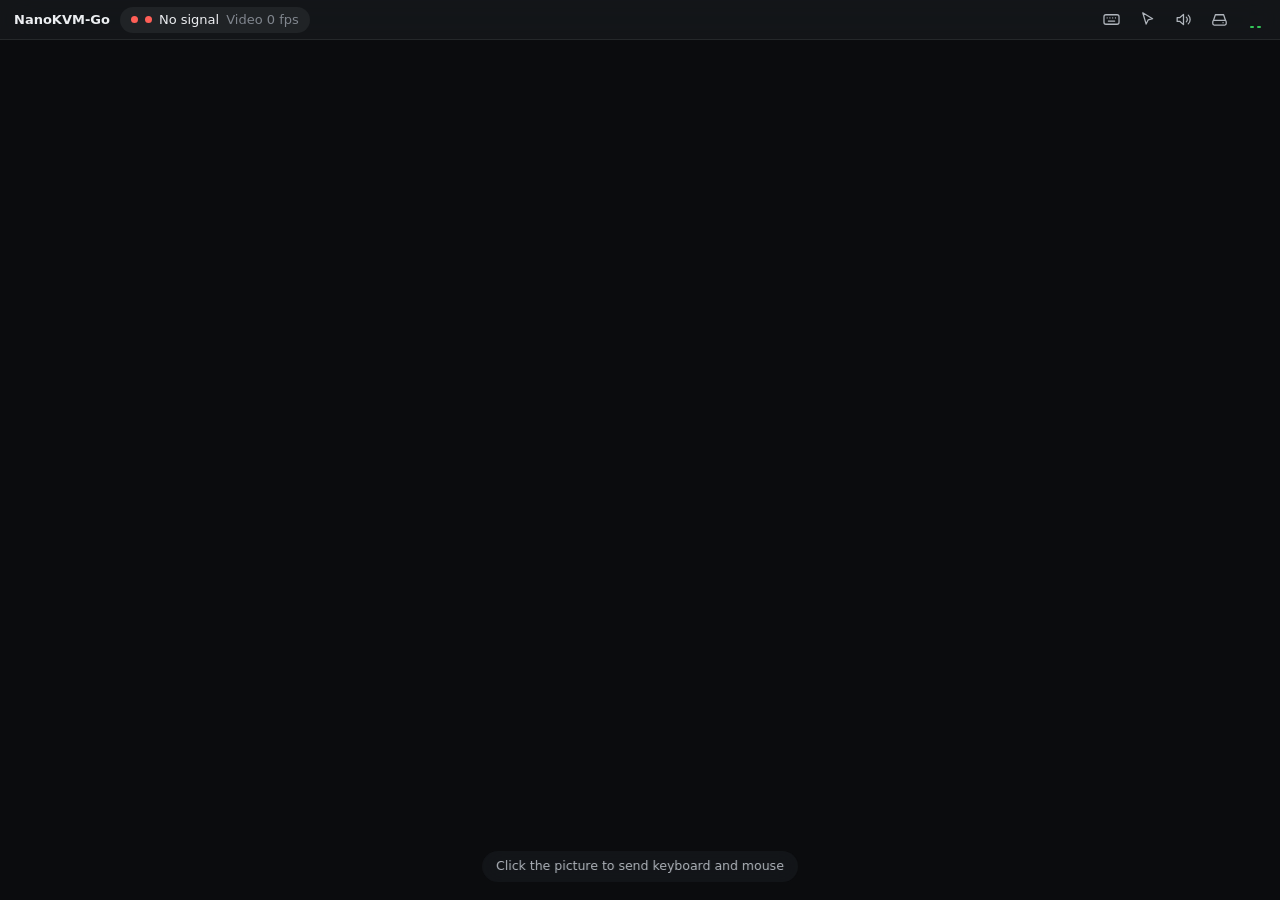
==== commit 626ed87f: "feat: smooth playback, frames to the decoder at the encoder's pace behind an adaptive delay, or each" ====
--- a/priv/static/index.html
+++ b/priv/static/index.html
@@ -85,6 +85,11 @@
   .pop select { width: 100%; height: 30px; padding: 0 8px; border: 1px solid var(--line); border-radius: 8px;
     background: var(--fill); color: var(--text); cursor: pointer; }
   .pop select:disabled { opacity: 0.5; cursor: default; }
+  .stats { display: grid; grid-template-columns: auto 1fr; gap: 3px 14px; margin: 0; font-size: 12px; }
+  .stats dt { color: var(--text-2); white-space: nowrap; }
+  .stats dd { margin: 0; text-align: right; font-variant-numeric: tabular-nums; color: var(--text); }
+  .stats .side { grid-column: 1 / -1; margin-top: 6px; color: var(--text); font-weight: 600; }
+  .stats .side:first-child { margin-top: 0; }
   .meterrow { display: grid; grid-template-columns: 52px minmax(0, 1fr) 42px; align-items: center; gap: 8px;
     margin: 6px 0; }
   .meterrow b { color: var(--text); font-weight: 500; text-align: right; font-variant-numeric: tabular-nums; }
@@ -100,7 +105,12 @@
   /* The picture */
   .screen { position: fixed; inset: var(--bar) 0 0 0; width: 100%; height: calc(100% - var(--bar));
     object-fit: contain; outline: none; cursor: crosshair; }
-  .screen:focus { cursor: none; }
+  /* This computer's pointer over the picture moves at the display's rate, at
+     once; the target's follows in the picture. */
+  body[data-local-pointer="dot"] .screen {
+    cursor: url("data:image/svg+xml,%3Csvg xmlns='http://www.w3.org/2000/svg' width='12' height='12'%3E%3Ccircle cx='6' cy='6' r='4' fill='%23fff' stroke='%23000' stroke-opacity='.6' stroke-width='1.5'/%3E%3C/svg%3E") 6 6, crosshair; }
+  body[data-local-pointer="arrow"] .screen { cursor: default; }
+  body[data-local-pointer="none"] .screen:focus { cursor: none; }
   #notice { position: fixed; inset: var(--bar) 0 0 0; display: flex; align-items: center;
     justify-content: center; background: rgba(11, 12, 14, 0.85); color: var(--text-2);
     font-size: 18px; pointer-events: none; }
@@ -161,6 +171,17 @@
   <section class="field">
     <span class="label">Quality</span>
     <select id="quality" title="Presets as the stock firmware's, and more on the device page" hidden></select>
+  </section>
+  <section>
+    <span class="label">Playback</span>
+    <div class="seg" id="playback" role="group" aria-label="Playback">
+      <button data-playback="smooth" title="Frames at the pace the NanoKVM made them, a little later than they could come, so that the network's hiccups do not show">Smooth</button>
+      <button data-playback="latency" title="Each frame as soon as it arrives">Lowest latency</button>
+    </div>
+  </section>
+  <section>
+    <span class="label">Connection quality, each second</span>
+    <dl class="stats" id="connstats"></dl>
   </section>
 </div>
 
@@ -203,6 +224,14 @@
       <button data-mode="relative" title="The mouse moves by steps, for BIOS setups and games (Esc lets go)">Relative</button>
     </div>
   </section>
+  <section>
+    <span class="label">This computer's pointer</span>
+    <div class="seg" id="localpointer" role="group" aria-label="This computer's pointer over the picture">
+      <button data-pointer="dot" title="A dot that follows the mouse at once; the target's pointer follows in the picture">Dot</button>
+      <button data-pointer="arrow" title="An arrow that follows the mouse at once">Arrow</button>
+      <button data-pointer="none" title="Only the target's pointer, in the picture">None</button>
+    </div>
+  </section>
   <section id="targetfield" hidden>
     <span class="label">Keyboard and mouse go to</span>
     <div class="seg" id="target" role="group" aria-label="Keyboard and mouse go to">
@@ -475,6 +504,164 @@
     attachInput(img);
   }
 
+  // Draws the decoded frames. WebGL takes each as a texture from the
+  // decoder's own memory; a 2D canvas, where there is no WebGL, may copy it
+  // first, which for 4K can take longer than a frame lasts.
+  function frameRenderer(canvas) {
+    const gl = canvas.getContext("webgl2", { alpha: false, antialias: false, depth: false, stencil: false,
+                                             powerPreference: "high-performance" });
+    if (!gl) {
+      const ctx = canvas.getContext("2d");
+      return { name: "2D canvas", draw: (frame) => ctx.drawImage(frame, 0, 0) };
+    }
+    const shader = (type, source) => {
+      const s = gl.createShader(type);
+      gl.shaderSource(s, source);
+      gl.compileShader(s);
+      return s;
+    };
+    const program = gl.createProgram();
+    gl.attachShader(program, shader(gl.VERTEX_SHADER, `#version 300 es
+      in vec2 p; out vec2 uv;
+      void main() { uv = vec2(p.x + 1.0, 1.0 - p.y) / 2.0; gl_Position = vec4(p, 0.0, 1.0); }`));
+    gl.attachShader(program, shader(gl.FRAGMENT_SHADER, `#version 300 es
+      precision mediump float; uniform sampler2D picture; in vec2 uv; out vec4 color;
+      void main() { color = texture(picture, uv); }`));
+    gl.linkProgram(program);
+    gl.useProgram(program);
+    gl.bindBuffer(gl.ARRAY_BUFFER, gl.createBuffer());
+    gl.bufferData(gl.ARRAY_BUFFER, new Float32Array([-1, -1, 1, -1, -1, 1, 1, 1]), gl.STATIC_DRAW);
+    const p = gl.getAttribLocation(program, "p");
+    gl.enableVertexAttribArray(p);
+    gl.vertexAttribPointer(p, 2, gl.FLOAT, false, 0, 0);
+    gl.bindTexture(gl.TEXTURE_2D, gl.createTexture());
+    for (const [name, value] of [[gl.TEXTURE_MIN_FILTER, gl.LINEAR], [gl.TEXTURE_MAG_FILTER, gl.LINEAR],
+                                 [gl.TEXTURE_WRAP_S, gl.CLAMP_TO_EDGE], [gl.TEXTURE_WRAP_T, gl.CLAMP_TO_EDGE]]) {
+      gl.texParameteri(gl.TEXTURE_2D, name, value);
+    }
+    return {
+      name: "WebGL",
+      draw: (frame) => {
+        gl.viewport(0, 0, canvas.width, canvas.height);
+        gl.texImage2D(gl.TEXTURE_2D, 0, gl.RGBA, gl.RGBA, gl.UNSIGNED_BYTE, frame);
+        gl.drawArrays(gl.TRIANGLE_STRIP, 0, 4);
+      },
+    };
+  }
+
+  // ---- Connection quality: each second, what the device did with the
+  // picture, as it says, and what this browser did with it. The page tells
+  // the device its side too (Kuroneko.ViewerStats).
+  const connection = { device: null, rtt: null, renderer: null, delay: null };
+  const second = () => ({ received: 0, bytes: 0, gapMax: 0, decoded: 0, decodeSum: 0, decodeMax: 0,
+                          drawn: 0, shown: 0, drawMax: 0, queueMax: 0 });
+
+  // ---- Playback. Smooth: each frame goes to the decoder at the pace the
+  // NanoKVM made it, a little later than the fastest any frame came lately,
+  // so that a moment the network holds frames back does not show as a
+  // stutter. The delay covers the latest frames of the last seconds: it
+  // grows at once and shrinks slowly. Lowest latency: each as it arrives.
+  const SMOOTH_MAX_MS = 250;
+  let playback = prefs.get("playback", "smooth") === "latency" ? "latency" : "smooth";
+  const playbackGroup = document.getElementById("playback");
+  function showPlayback() {
+    for (const b of playbackGroup.children) b.setAttribute("aria-pressed", String(b.dataset.playback === playback));
+  }
+  playbackGroup.onclick = (e) => {
+    const b = e.target.closest("button");
+    if (!b) return;
+    playback = b.dataset.playback;
+    prefs.set("playback", playback);
+    showPlayback();
+  };
+  showPlayback();
+
+  function pacer(decode) {
+    let base = null, transits = [], lates = [], delay = 0, queue = [], timer = 0;
+    const drain = () => {
+      timer = 0;
+      const now = performance.now();
+      while (queue.length && queue[0].due <= now + 1) decode(queue.shift().chunk);
+      if (queue.length) timer = setTimeout(drain, queue[0].due - now);
+    };
+    return {
+      // made: the device's time for the frame, in microseconds (BigInt).
+      put(chunk, made, arrived) {
+        if (playback !== "smooth" || made === null) {
+          connection.delay = null;
+          if (!queue.length) return decode(chunk);
+          queue.push({ due: 0, chunk });
+          return drain();
+        }
+        if (base === null) base = made;
+        const transit = arrived - Number(made - base) / 1000;
+        transits.push(transit);
+        if (transits.length > 150) transits.shift();
+        const fastest = Math.min(...transits);
+        lates.push(transit - fastest);
+        if (lates.length > 120) lates.shift();
+        const target = Math.min(SMOOTH_MAX_MS, Math.max(...lates));
+        delay = target > delay ? target : Math.max(target, delay - 0.5);
+        connection.delay = delay;
+        const due = arrived - (transit - fastest) + delay;
+        if (!queue.length && due <= arrived + 1) return decode(chunk);
+        queue.push({ due, chunk });
+        if (!timer) timer = setTimeout(drain, Math.max(0, due - arrived));
+      },
+      clear() {
+        clearTimeout(timer);
+        timer = 0;
+        queue = [];
+      },
+    };
+  }
+  let tally = second(), lastArrival = 0, drewThisFrame = false;
+  // A frame drawn twice before the display refreshes shows only once.
+  (function countShown() {
+    if (drewThisFrame) { tally.shown++; drewThisFrame = false; }
+    requestAnimationFrame(countShown);
+  })();
+  const connStats = document.getElementById("connstats");
+  function showConnection(b) {
+    const d = connection.device;
+    const per = (n) => (d && d.seconds ? Math.round(n / d.seconds) : n);
+    const rows = [
+      ["The NanoKVM"],
+      ["Captured", d ? `${per(d.captured)} fps` : "–"],
+      ["Encoded", d ? `${per(d.encoded)} fps, ${d.skipped} skipped` : "–"],
+      ["A frame through the encoder", d ? `${d.encode_ms} ms, ${d.encode_max_ms} at most` : "–"],
+      ["QP", d ? `${d.qp}, ${d.qp_max} at most` : "–"],
+      ["This browser"],
+      ["Received", `${b.received} fps, ${b.mbit} Mbit/s`],
+      ["Longest wait for a frame", `${b.gap_max_ms} ms`],
+      ["Decoded", `${b.decoded} fps, ${b.decode_ms} ms, ${b.decode_max_ms} at most`],
+      ["Shown", `${b.shown} of ${b.drawn} drawn, ${connection.renderer || "–"}`],
+      ["Smoothing", b.delay_ms == null ? "off" : `${b.delay_ms} ms behind`],
+      ["Drawing a frame", `${b.draw_max_ms} ms at most`],
+      ["Input round trip", b.rtt_ms == null ? "–" : `${b.rtt_ms} ms`],
+    ];
+    connStats.replaceChildren(...rows.flatMap(([term, value]) => {
+      if (value === undefined) return [Object.assign(document.createElement("div"), { className: "side", textContent: term })];
+      return [Object.assign(document.createElement("dt"), { textContent: term }),
+              Object.assign(document.createElement("dd"), { textContent: value })];
+    }));
+  }
+  setInterval(() => {
+    if (view !== canvas) return;
+    const t = tally;
+    tally = second();
+    const sample = {
+      type: "stats", received: t.received, mbit: +(t.bytes * 8 / 1e6).toFixed(2), gap_max_ms: Math.round(t.gapMax),
+      decoded: t.decoded, decode_ms: t.decoded ? +(t.decodeSum / t.decoded).toFixed(1) : 0,
+      decode_max_ms: Math.round(t.decodeMax), drawn: t.drawn, shown: t.shown, draw_max_ms: +t.drawMax.toFixed(1),
+      queue_max: t.queueMax, rtt_ms: connection.rtt == null ? undefined : Math.round(connection.rtt),
+      delay_ms: connection.delay == null ? undefined : Math.round(connection.delay),
+    };
+    send(sample);
+    send({ type: "ping", t: performance.now() });
+    showConnection(sample);
+  }, 1000);
+
   // Binary messages: a type, then an access unit. 1 and 2 an H.264 delta and
   // keyframe, 3 and 4 an H.265 delta and keyframe.
   const chunkCodec = (type) => (type <= 2 ? "h264" : "h265");
@@ -484,27 +671,40 @@
     canvas.hidden = false;
     quality.hidden = false;
     loadQuality();
-    const ctx = canvas.getContext("2d");
+    const renderer = frameRenderer(canvas);
+    connection.renderer = renderer.name;
     let stopped = false;
     const open = () => {
-      const ws = new WebSocket(wsUrl(`/video?codecs=${codecs.join(",")}`));
+      const ws = new WebSocket(wsUrl(`/video?codecs=${codecs.join(",")}&timestamps=1`));
       ws.binaryType = "arraybuffer";
       let synced = false;
       let streamInput;  // input of the stream this decoder gets
       const decoder = new VideoDecoder({
         output: (frame) => {
+          const t = performance.now(), waited = t - frame.timestamp / 1000;
+          tally.decoded++;
+          tally.decodeSum += waited;
+          tally.decodeMax = Math.max(tally.decodeMax, waited);
           if (canvas.width !== frame.displayWidth || canvas.height !== frame.displayHeight) {
             canvas.width = frame.displayWidth;
             canvas.height = frame.displayHeight;
           }
-          ctx.drawImage(frame, 0, 0);
+          renderer.draw(frame);
           frame.close();
+          tally.drawMax = Math.max(tally.drawMax, performance.now() - t);
+          tally.drawn++;
+          drewThisFrame = true;
           decoded++;
         },
         error: () => ws.close(),
       });
+      const pace = pacer((chunk) => {
+        tally.queueMax = Math.max(tally.queueMax, decoder.decodeQueueSize);
+        decoder.decode(new EncodedVideoChunk({ ...chunk, timestamp: Math.round(performance.now() * 1000) }));
+      });
       // A new codec or input restarts the stream, from a keyframe.
       const reconfigure = (codec) => {
+        pace.clear();
         if (decoder.state === "configured") decoder.reset();
         decoder.configure({ codec: CODECS[codec].config, optimizeForLatency: true });
         streamCodec = codec;
@@ -513,13 +713,24 @@
       ws.onmessage = (ev) => {
         if (typeof ev.data === "string") {
           const message = JSON.parse(ev.data);
+          if ("stats" in message) {
+            connection.device = message.stats;
+            return;
+          }
           if (!("input" in message)) return;
           if (streamInput !== undefined && !sameInput(message.input, streamInput) && streamCodec)
             reconfigure(streamCodec);
           streamInput = message.input;
           return showInput(message.input);
         }
+        const arrived = performance.now();
+        if (lastArrival) tally.gapMax = Math.max(tally.gapMax, arrived - lastArrival);
+        lastArrival = arrived;
+        tally.received++;
+        tally.bytes += ev.data.byteLength;
         const data = new Uint8Array(ev.data);
+        // The type, then the time the NanoKVM's encoder made the frame.
+        const made = new DataView(ev.data).getBigInt64(1);
         const codec = chunkCodec(data[0]);
         const key = data[0] === 2 || data[0] === 4;
         if (codec !== streamCodec) {
@@ -535,10 +746,11 @@
         synced = true;
         // Falling behind: reconnecting gets a fresh keyframe.
         if (decoder.decodeQueueSize > 30) return ws.close();
-        decoder.decode(new EncodedVideoChunk({ type: key ? "key" : "delta",
-          timestamp: Math.round(performance.now() * 1000), data: data.subarray(1) }));
+        pace.put({ type: key ? "key" : "delta", data: data.subarray(9) }, made, arrived);
       };
       ws.onclose = () => {
+        lastArrival = 0;
+        pace.clear();
         if (decoder.state !== "closed") decoder.close();
         streamCodec = null;
         if (!stopped) setTimeout(open, 1000);
@@ -554,6 +766,12 @@
     ws = new WebSocket(wsUrl("/ws"));
     // Each connection starts on USB: tell it the target chosen.
     ws.onopen = () => { mark("input", true); send({ type: "target", target }); };
+    ws.onmessage = (ev) => {
+      try {
+        const message = JSON.parse(ev.data);
+        if (typeof message.pong === "number") connection.rtt = performance.now() - message.pong;
+      } catch (_) {}
+    };
     ws.onclose = () => { mark("input", false); setTimeout(connect, 1000); };
   }
   connect();
@@ -585,6 +803,18 @@
     prefs.set("mouseMode", mouseMode);
     if (document.pointerLockElement) document.exitPointerLock();
     showMouseMode();
+  };
+
+  const localPointerGroup = document.getElementById("localpointer");
+  function showLocalPointer(pointer) {
+    document.body.dataset.localPointer = pointer;
+    for (const b of localPointerGroup.children) b.setAttribute("aria-pressed", String(b.dataset.pointer === pointer));
+  }
+  localPointerGroup.onclick = (e) => {
+    const b = e.target.closest("button");
+    if (!b) return;
+    prefs.set("localPointer", b.dataset.pointer);
+    showLocalPointer(b.dataset.pointer);
   };
 
   for (const el of [canvas, img]) {
@@ -604,9 +834,14 @@
     return { wheel, pan };
   }
 
+  // Moves go at once, then at most one each MOVE_MS: the last always goes,
+  // so the pointer stops where the mouse stopped, and relative steps add up
+  // meanwhile. A press or a wheel goes at once and takes a waiting move with it.
+  const MOVE_MS = 4;
+
   function attachInput(el) {
-    let lastMove = 0;
     let dx = 0, dy = 0;
+    let lastSent = 0, waiting = null, timer = 0;
     const locked = () => document.pointerLockElement === el;
     const relative = (e, extra) => {
       const x = Math.round(dx), y = Math.round(dy);
@@ -614,21 +849,34 @@
       dy -= y;
       send({ type: "relative", dx: x, dy: y, buttons: e.buttons, ...extra });
     };
+    const sendMove = () => {
+      clearTimeout(timer);
+      timer = 0;
+      const e = waiting;
+      waiting = null;
+      if (!e) return;
+      lastSent = performance.now();
+      if (mouseMode !== "relative") mouse(e);
+      else if (locked()) relative(e);
+    };
+    // A press carries the position and the steps so far itself.
+    const dropMove = () => { clearTimeout(timer); timer = 0; waiting = null; };
     el.addEventListener("mousemove", (e) => {
-      const now = performance.now();
       if (mouseMode === "relative") {
         if (!locked()) return;
         dx += e.movementX;
         dy += e.movementY;
-        if (now - lastMove >= 8) { lastMove = now; relative(e); }
-      } else if (now - lastMove >= 16) {
-        lastMove = now;
-        mouse(e);
-      }
+      }
+      waiting = e;
+      if (timer) return;
+      const wait = lastSent + MOVE_MS - performance.now();
+      if (wait <= 0) sendMove();
+      else timer = setTimeout(sendMove, wait);
     });
     el.addEventListener("mousedown", (e) => {
       el.focus();
       e.preventDefault();
+      dropMove();
       if (mouseMode !== "relative") return mouse(e);
       // The first click takes the mouse.
       if (!locked()) return el.requestPointerLock();
@@ -637,6 +885,7 @@
     el.addEventListener("mouseup", (e) => {
       // The back and forward buttons would leave the page.
       e.preventDefault();
+      dropMove();
       if (mouseMode !== "relative") mouse(e);
       else if (locked()) relative(e);
     });
@@ -644,6 +893,7 @@
       e.preventDefault();
       const steps = wheelSteps(e);
       if (!steps.wheel && !steps.pan) return;
+      dropMove();
       if (mouseMode !== "relative") mouse(e, steps);
       else if (locked()) relative(e, steps);
     }, { passive: false });
@@ -1294,6 +1544,8 @@
   updateMicButton();
   mouseMode = prefs.get("mouseMode", "absolute") === "relative" ? "relative" : "absolute";
   showMouseMode();
+  const localPointer = prefs.get("localPointer", "dot");
+  showLocalPointer(["dot", "arrow", "none"].includes(localPointer) ? localPointer : "dot");
 
   start();
 </script>
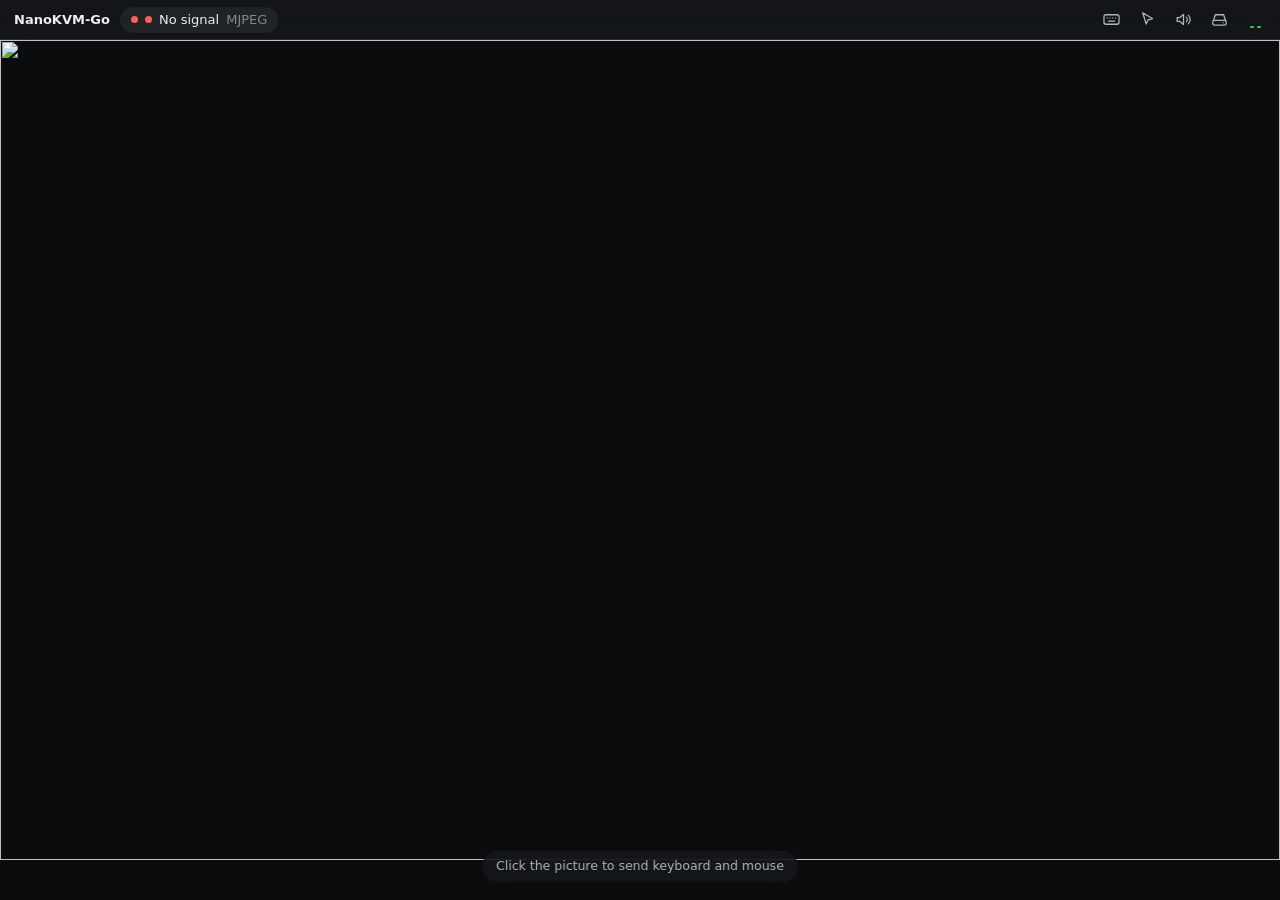
==== commit e9402586: "fix: the KVM page reads the playback choice once its preferences exist, which stopped its script" ====
--- a/priv/static/index.html
+++ b/priv/static/index.html
@@ -562,7 +562,7 @@
   // stutter. The delay covers the latest frames of the last seconds: it
   // grows at once and shrinks slowly. Lowest latency: each as it arrives.
   const SMOOTH_MAX_MS = 250;
-  let playback = prefs.get("playback", "smooth") === "latency" ? "latency" : "smooth";
+  let playback = "smooth";
   const playbackGroup = document.getElementById("playback");
   function showPlayback() {
     for (const b of playbackGroup.children) b.setAttribute("aria-pressed", String(b.dataset.playback === playback));
@@ -574,7 +574,6 @@
     prefs.set("playback", playback);
     showPlayback();
   };
-  showPlayback();
 
   function pacer(decode) {
     let base = null, transits = [], lates = [], delay = 0, queue = [], timer = 0;
@@ -1542,6 +1541,8 @@
   ocrDialog.addEventListener("close", () => view.focus());
 
   updateMicButton();
+  playback = prefs.get("playback", "smooth") === "latency" ? "latency" : "smooth";
+  showPlayback();
   mouseMode = prefs.get("mouseMode", "absolute") === "relative" ? "relative" : "absolute";
   showMouseMode();
   const localPointer = prefs.get("localPointer", "dot");
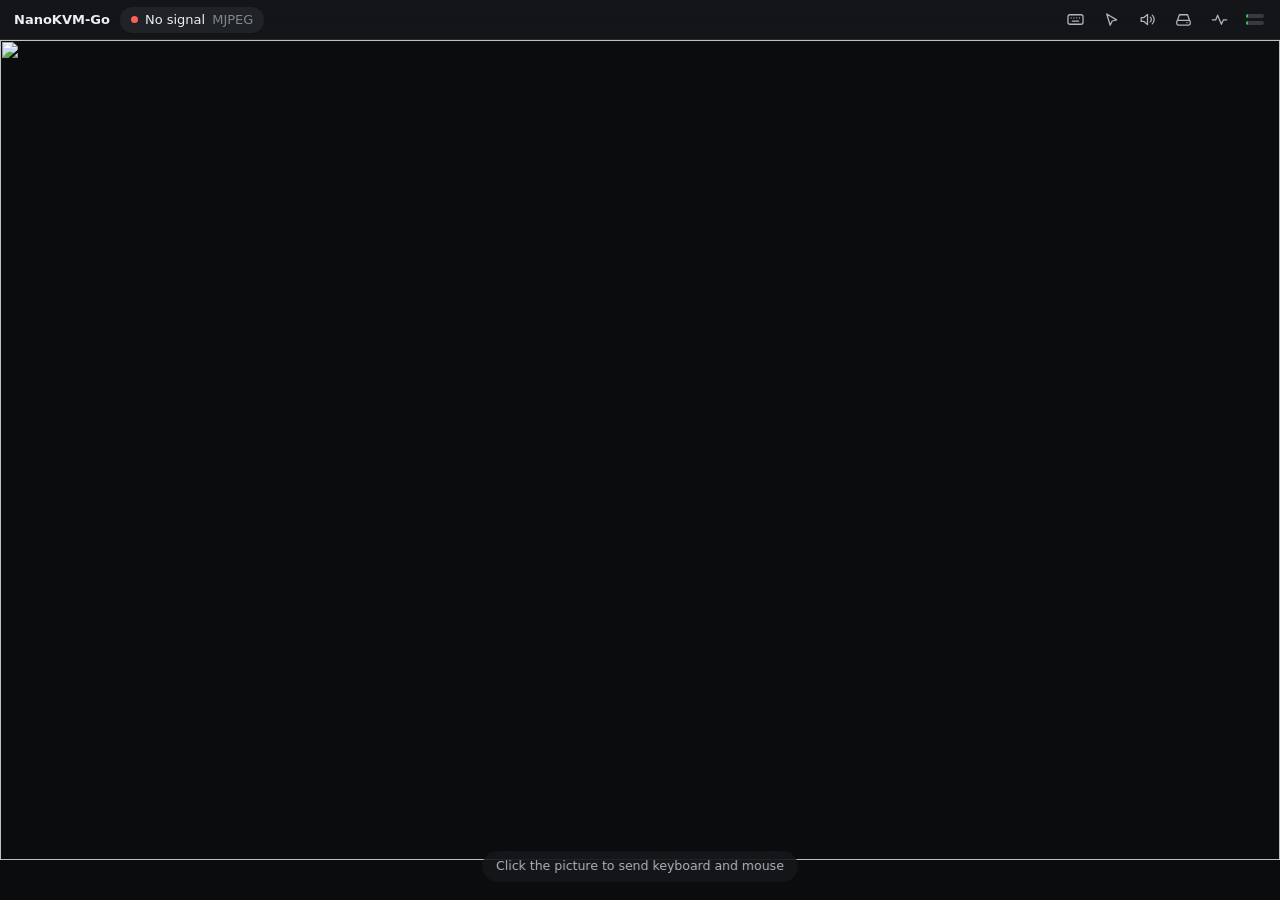
==== commit b69ccb2e: "fix: the KVM page's bar: one state dot, connection stats as a tool of their own over the picture, th" ====
--- a/priv/static/index.html
+++ b/priv/static/index.html
@@ -25,6 +25,7 @@
   .status:hover, .status.open { background: var(--fill-2); }
   .state { width: 7px; height: 7px; border-radius: 50%; background: var(--red); }
   .state.on { background: var(--green); }
+  .state.part { background: var(--amber); }
   #size { color: var(--text); font-variant-numeric: tabular-nums; }
   #mode { color: var(--text-3); font-variant-numeric: tabular-nums; }
   .spacer { flex: 1; }
@@ -37,11 +38,12 @@
     stroke-linecap: round; stroke-linejoin: round; }
   .badge { position: absolute; right: 0; bottom: 1px; padding: 0 3px; border-radius: 4px;
     background: var(--accent); color: #fff; font-size: 8.5px; font-weight: 700; line-height: 12px; }
-  /* The NanoKVM's CPU and memory, two bars that fill */
-  .glyph { display: flex; align-items: flex-end; gap: 3px; height: 16px; }
-  .glyph i { width: 4px; height: 10%; border-radius: 2px; background: var(--green); transition: height 0.5s; }
-  .glyph i.warm, .meter i.warm { background: var(--amber); }
-  .glyph i.hot, .meter i.hot { background: var(--red); }
+  /* The NanoKVM's CPU and memory, two bars across that fill */
+  .glyph { display: grid; gap: 3px; width: 18px; }
+  .glyph i { display: block; height: 4px; border-radius: 2px; background: rgba(255, 255, 255, 0.16); overflow: hidden; }
+  .glyph b { display: block; width: 10%; height: 100%; border-radius: 2px; background: var(--green); transition: width 0.5s; }
+  .glyph b.warm, .meter i.warm { background: var(--amber); }
+  .glyph b.hot, .meter i.hot { background: var(--red); }
 
   /* Popovers, as a Mac's menu bar extras: one at a time, under their tool */
   .pop { position: fixed; top: calc(var(--bar) + 6px); z-index: 20; width: 300px;
@@ -64,7 +66,7 @@
     background: var(--fill); color: var(--text); text-align: left; cursor: pointer; white-space: nowrap;
     overflow: hidden; text-overflow: ellipsis; }
   .chips button:hover, .pop .item:hover { background: var(--fill-2); }
-  .pop .item { display: block; width: 100%; margin-top: 6px; }
+  .pop .item { display: block; box-sizing: border-box; width: 100%; margin-top: 6px; }
   .consoles { display: flex; gap: 4px; }
   .consoles button { flex: 1; height: 28px; padding: 0; border: 0; border-radius: 7px; background: var(--fill);
     color: var(--text); cursor: pointer; font-variant-numeric: tabular-nums; }
@@ -87,9 +89,13 @@
   .pop select:disabled { opacity: 0.5; cursor: default; }
   .stats { display: grid; grid-template-columns: auto 1fr; gap: 3px 14px; margin: 0; font-size: 12px; }
   .stats dt { color: var(--text-2); white-space: nowrap; }
-  .stats dd { margin: 0; text-align: right; font-variant-numeric: tabular-nums; color: var(--text); }
+  .stats dd { margin: 0; text-align: right; font-variant-numeric: tabular-nums; color: var(--text); white-space: nowrap; }
   .stats .side { grid-column: 1 / -1; margin-top: 6px; color: var(--text); font-weight: 600; }
   .stats .side:first-child { margin-top: 0; }
+  /* Over the picture, where it does not take the mouse */
+  #statsbox { position: fixed; top: calc(var(--bar) + 10px); left: 10px; z-index: 6; width: 270px;
+    padding: 10px 12px; border-radius: 10px; background: rgba(12, 13, 16, 0.72); pointer-events: none;
+    -webkit-backdrop-filter: blur(12px); backdrop-filter: blur(12px); border: 1px solid var(--line); }
   .meterrow { display: grid; grid-template-columns: 52px minmax(0, 1fr) 42px; align-items: center; gap: 8px;
     margin: 6px 0; }
   .meterrow b { color: var(--text); font-weight: 500; text-align: right; font-variant-numeric: tabular-nums; }
@@ -97,7 +103,7 @@
   .meter i { display: block; width: 0; height: 100%; background: var(--green); transition: width 0.4s; }
   #net { display: block; margin-top: 4px; color: var(--text-3); font-size: 11.5px; font-variant-numeric: tabular-nums; }
   .links { display: grid; gap: 1px; }
-  .links a, .links button { display: block; width: 100%; padding: 7px 8px; border: 0; border-radius: 7px;
+  .links a, .links button { display: block; box-sizing: border-box; width: 100%; padding: 7px 8px; border: 0; border-radius: 7px;
     background: none; color: var(--text); text-align: left; text-decoration: none; cursor: pointer; }
   .links a:hover, .links button:hover { background: var(--fill-2); }
   .links .danger { color: #ff8a80; }
@@ -143,7 +149,8 @@
 <body>
 <svg width="0" height="0" style="position: absolute" aria-hidden="true">
   <symbol id="i-keyboard" viewBox="0 0 24 24"><rect x="2.5" y="6" width="19" height="12" rx="2.5"/><path d="M6.5 10h.01M10 10h.01M13.5 10h.01M17 10h.01M8 14h8"/></symbol>
-  <symbol id="i-pointer" viewBox="0 0 24 24"><path d="M6 3.5 18.5 11l-5.6 1.4-2.6 5.4z"/></symbol>
+  <symbol id="i-pointer" viewBox="0 0 24 24"><path d="M6 5 18.5 12.5l-5.6 1.4-2.6 5.4z"/></symbol>
+  <symbol id="i-stats" viewBox="0 0 24 24"><path d="M3 12.5h4.2l2.4-6 4.8 11.5 2.4-5.5H21"/></symbol>
   <symbol id="i-sound" viewBox="0 0 24 24"><path d="M4 9.5v5h3.5L12 18.5v-13L7.5 9.5z"/><path d="M15.5 9a4 4 0 0 1 0 6M18 6.5a7.5 7.5 0 0 1 0 11"/></symbol>
   <symbol id="i-disk" viewBox="0 0 24 24"><path d="M4.5 13 6.8 6h10.4l2.3 7"/><rect x="3.5" y="13" width="17" height="6" rx="1.8"/><path d="M16.5 16h.01"/></symbol>
   <symbol id="i-text" viewBox="0 0 24 24"><path d="M4 8V5.5A1.5 1.5 0 0 1 5.5 4H8M16 4h2.5A1.5 1.5 0 0 1 20 5.5V8M20 16v2.5a1.5 1.5 0 0 1-1.5 1.5H16M8 20H5.5A1.5 1.5 0 0 1 4 18.5V16M8.5 10h7M8.5 14h4.5"/></symbol>
@@ -152,7 +159,7 @@
 <header id="bar">
   <span class="brand">NanoKVM-Go</span>
   <button class="status" data-pop="picture" title="The picture">
-    <span id="video" class="state"></span><span id="input" class="state"></span>
+    <span id="state" class="state" title="Connecting"></span>
     <span id="size">No signal</span><span id="mode"></span>
   </button>
   <span class="spacer"></span>
@@ -162,7 +169,8 @@
     <button class="tool" data-pop="sound" id="soundtool" title="Sound"><svg><use href="#i-sound"/></svg></button>
     <button class="tool" id="disk" title="Virtual disk: images and folders the target sees as a USB drive"><svg><use href="#i-disk"/></svg></button>
     <button class="tool" id="ocr" title="Read the text in a part of the picture: drag over it (Esc cancels)" hidden><svg><use href="#i-text"/></svg></button>
-    <button class="tool" data-pop="kvm" id="system" title="The NanoKVM: CPU and memory"><span class="glyph"><i id="cpuglyph"></i><i id="memglyph"></i></span></button>
+    <button class="tool" id="statstool" title="Connection stats" aria-pressed="false"><svg><use href="#i-stats"/></svg></button>
+    <button class="tool" data-pop="kvm" id="system" title="The NanoKVM: CPU and memory"><span class="glyph"><i><b id="cpuglyph"></b></i><i><b id="memglyph"></b></i></span></button>
   </div>
 </header>
 
@@ -179,11 +187,9 @@
       <button data-playback="latency" title="Each frame as soon as it arrives">Lowest latency</button>
     </div>
   </section>
-  <section>
-    <span class="label">Connection quality, each second</span>
-    <dl class="stats" id="connstats"></dl>
-  </section>
 </div>
+
+<div id="statsbox" hidden><dl class="stats" id="connstats"></dl></div>
 
 <div class="pop" id="pop-keyboard" hidden>
   <h4>Keyboard</h4>
@@ -308,7 +314,22 @@
   const canvas = document.getElementById("canvas");
   const img = document.getElementById("mjpeg");
   const notice = document.getElementById("notice");
-  const mark = (id, on) => document.getElementById(id).classList.toggle("on", on);
+  // The picture's and the input's connections, as one dot: green with both,
+  // amber with one, red with neither; its title says which.
+  const live = { video: false, input: false };
+  const STATE_TEXT = {
+    "true true": "Picture and input connected",
+    "true false": "Picture connected, input connecting",
+    "false true": "Input connected, no picture",
+    "false false": "Connecting",
+  };
+  const mark = (id, on) => {
+    live[id] = on;
+    const dot = document.getElementById("state");
+    dot.classList.toggle("on", live.video && live.input);
+    dot.classList.toggle("part", live.video !== live.input);
+    dot.title = STATE_TEXT[`${live.video} ${live.input}`];
+  };
   const text = (id, s) => { document.getElementById(id).textContent = s; };
   // A switch in a popover; the sound tool lights while sound or the microphone is on.
   function switchOn(button, on) {
@@ -391,7 +412,7 @@
 
   function glyph(id, percent) {
     const bar = document.getElementById(id);
-    bar.style.height = `${Math.min(100, Math.max(10, percent))}%`;
+    bar.style.width = `${Math.min(100, Math.max(10, percent))}%`;
     bar.className = percent >= 85 ? "hot" : percent >= 60 ? "warm" : "";
   }
 
@@ -621,6 +642,17 @@
     requestAnimationFrame(countShown);
   })();
   const connStats = document.getElementById("connstats");
+  const statsTool = document.getElementById("statstool"), statsBox = document.getElementById("statsbox");
+  function showStats(on) {
+    statsBox.hidden = !on;
+    statsTool.classList.toggle("on", on);
+    statsTool.setAttribute("aria-pressed", String(on));
+  }
+  statsTool.onclick = () => {
+    const on = statsBox.hidden;
+    prefs.set("stats", on);
+    showStats(on);
+  };
   function showConnection(b) {
     const d = connection.device;
     const per = (n) => (d && d.seconds ? Math.round(n / d.seconds) : n);
@@ -628,15 +660,15 @@
       ["The NanoKVM"],
       ["Captured", d ? `${per(d.captured)} fps` : "–"],
       ["Encoded", d ? `${per(d.encoded)} fps, ${d.skipped} skipped` : "–"],
-      ["A frame through the encoder", d ? `${d.encode_ms} ms, ${d.encode_max_ms} at most` : "–"],
-      ["QP", d ? `${d.qp}, ${d.qp_max} at most` : "–"],
+      ["Encode time", d ? `${d.encode_ms} ms, ${d.encode_max_ms} max` : "–"],
+      ["QP", d ? `${d.qp}, ${d.qp_max} max` : "–"],
       ["This browser"],
       ["Received", `${b.received} fps, ${b.mbit} Mbit/s`],
-      ["Longest wait for a frame", `${b.gap_max_ms} ms`],
-      ["Decoded", `${b.decoded} fps, ${b.decode_ms} ms, ${b.decode_max_ms} at most`],
-      ["Shown", `${b.shown} of ${b.drawn} drawn, ${connection.renderer || "–"}`],
-      ["Smoothing", b.delay_ms == null ? "off" : `${b.delay_ms} ms behind`],
-      ["Drawing a frame", `${b.draw_max_ms} ms at most`],
+      ["Longest wait", `${b.gap_max_ms} ms`],
+      ["Decoded", `${b.decoded} fps, ${b.decode_ms} ms, ${b.decode_max_ms} max`],
+      ["Shown", `${b.shown} of ${b.drawn}, ${connection.renderer || "–"}`],
+      ["Smoothing", b.delay_ms == null ? "off" : `${b.delay_ms} ms`],
+      ["Draw time", `${b.draw_max_ms} ms max`],
       ["Input round trip", b.rtt_ms == null ? "–" : `${b.rtt_ms} ms`],
     ];
     connStats.replaceChildren(...rows.flatMap(([term, value]) => {
@@ -1543,6 +1575,7 @@
   updateMicButton();
   playback = prefs.get("playback", "smooth") === "latency" ? "latency" : "smooth";
   showPlayback();
+  showStats(prefs.get("stats", false) === true);
   mouseMode = prefs.get("mouseMode", "absolute") === "relative" ? "relative" : "absolute";
   showMouseMode();
   const localPointer = prefs.get("localPointer", "dot");
